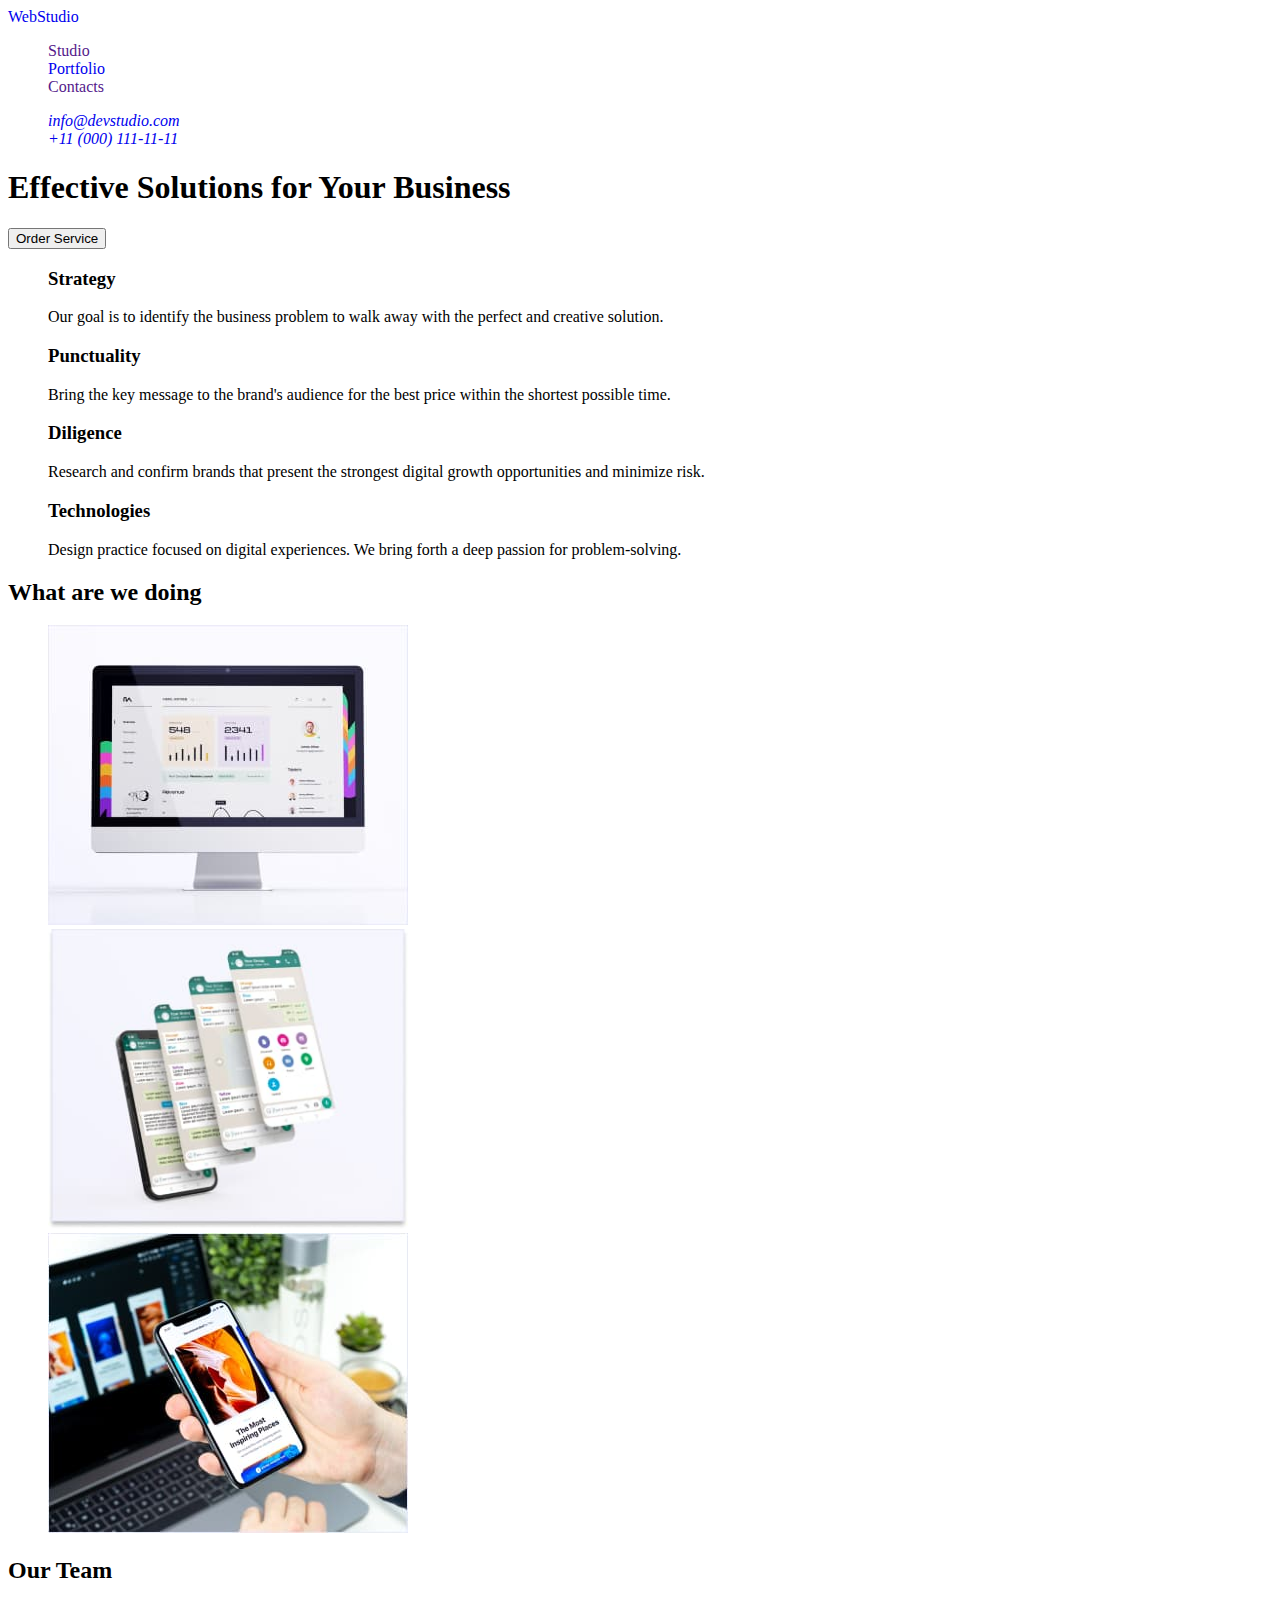
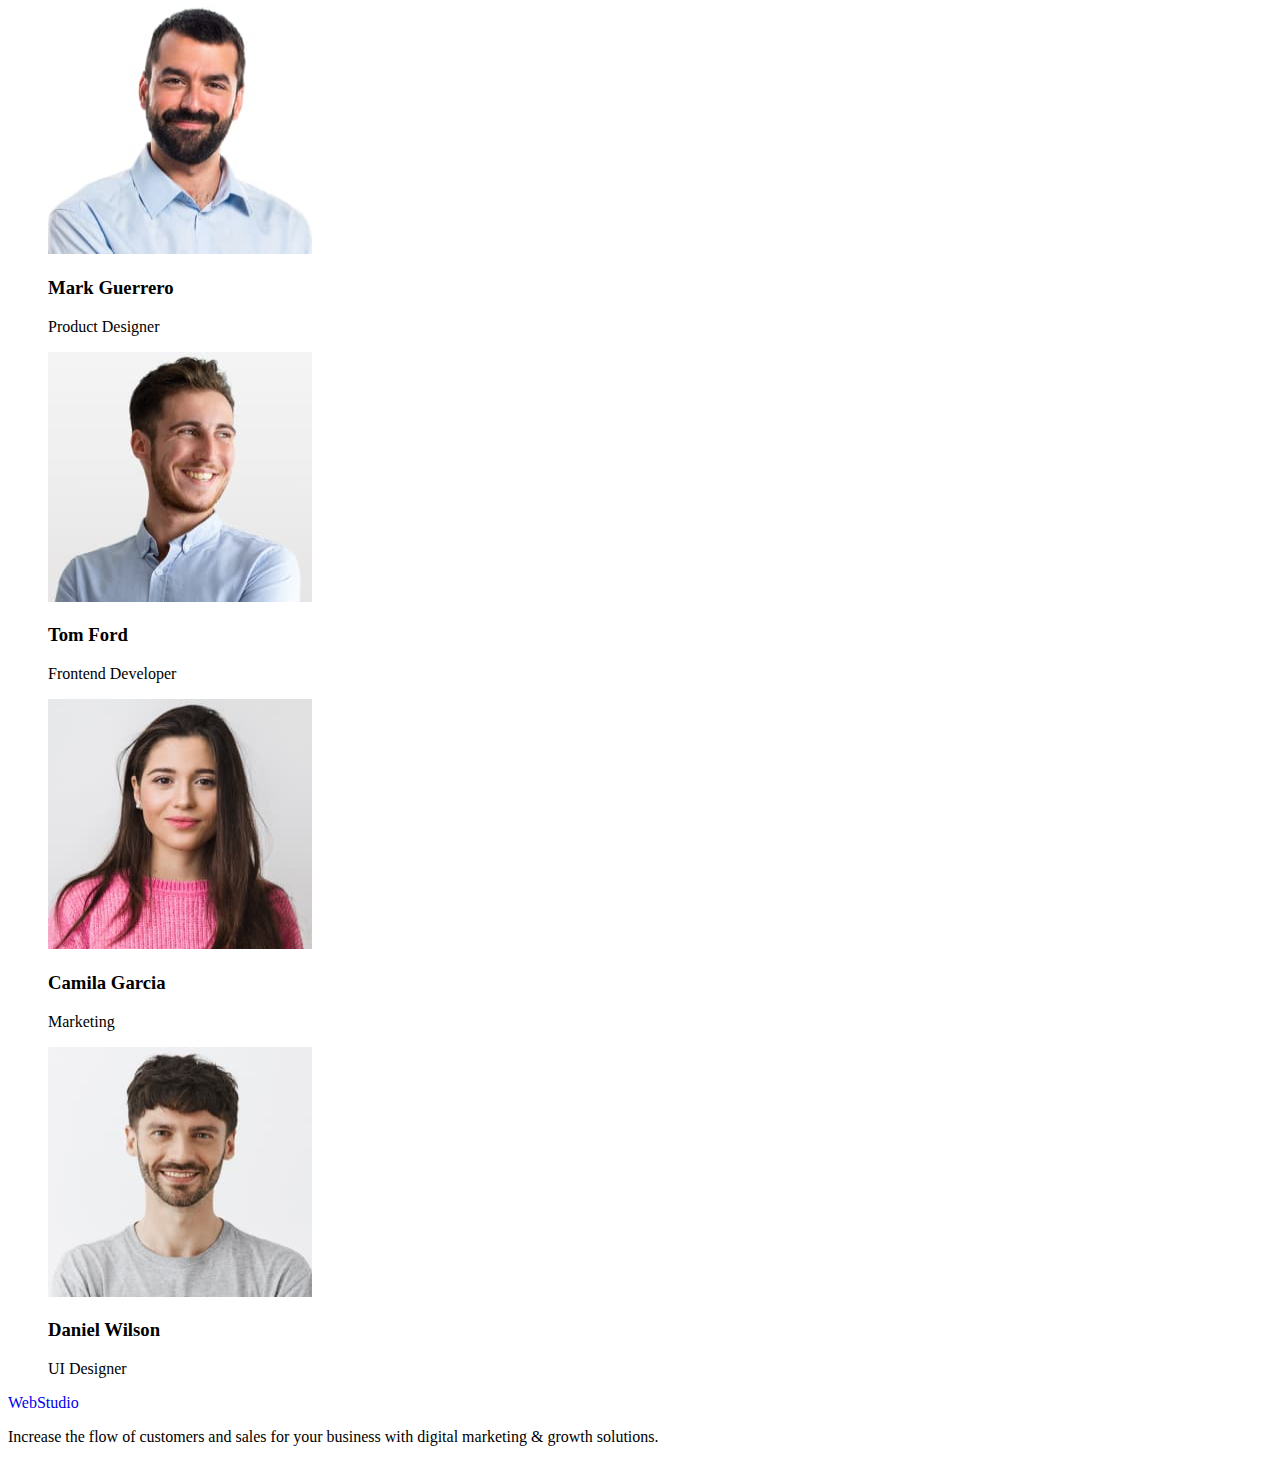
==== index.html @ 97ab572e "commit2" ====
<!DOCTYPE html>
<html lang="en">
  <head>
    <meta charset="UTF-8" />
    <meta http-equiv="X-UA-Compatible" content="IE=edge" />
    <meta name="viewport" content="width=device-width, initial-scale=1.0" />
    <title>webstudio</title>
    <link rel="stylesheet" href="./css/styles.css" />
    <link rel="preconnect" href="https://fonts.googleapis.com" />
    <link rel="preconnect" href="https://fonts.gstatic.com" crossorigin />
    <link
      href="https://fonts.googleapis.com/css2?family=Raleway:wght@800&family=Roboto:wght@400;500;700&display=swap"
      rel="stylesheet"
    />
  </head>
  <body>
    <header class="header-pages">
      <nav class="page-navigation">
        <a class="logo link" href="./index.html">WebStudio</a>
        <ul class="menu list">
          <li class="menu-item">
            <a class="menu link" href="">Studio</a>
          </li>
          <li class="menu-item">
            <a class="menu link" href="./portfolio.html">Portfolio</a>
          </li>
          <li class="menu-item">
            <a class="menu link" href="">Contacts</a>
          </li>
        </ul>
      </nav>

      <address>
        <ul class="contacts-nav list">
          <li class="contacts-nav-item">
            <a class="contacts-mail link" href="mailto:info@devstudio.com"
              >info@devstudio.com</a
            >
          </li>
          <li class="contacts-nav-item">
            <a class="contacts-phone link" href="tel:+110001111111"
              >+11 (000) 111-11-11</a
            >
          </li>
        </ul>
      </address>
    </header>
    <main>
      <!-- hero -->
      <section class="hero">
        <h1 class="hero-title">Effective Solutions for Your Business</h1>
        <button class="hero-btn" type="button">Order Service</button>
      </section>
      <!-- section1 -->
      <section class="principies">
        <h2 class="principies-title" hidden>Ours Principies</h2>
        <ul class="principies-list list">
          <li class="principies-item">
            <h3>Strategy</h3>
            <p>
              Our goal is to identify the business problem to walk away with the
              perfect and creative solution.
            </p>
          </li>
          <li class="principies-item">
            <h3>Punctuality</h3>
            <p>
              Bring the key message to the brand's audience for the best price
              within the shortest possible time.
            </p>
          </li>
          <li class="principies-item">
            <h3>Diligence</h3>
            <p>
              Research and confirm brands that present the strongest digital
              growth opportunities and minimize risk.
            </p>
          </li>
          <li class="principies-item">
            <h3>Technologies</h3>
            <p>
              Design practice focused on digital experiences. We bring forth a
              deep passion for problem-solving.
            </p>
          </li>
        </ul>
      </section>
      <!-- What are we doing -->
      <section>
        <h2 class="wedoing-title">What are we doing</h2>
        <ul class="wedoing-list list">
          <li class="wedoing-list-item">
            <img
              class="wedoing-scr"
              src="./images/img1.jpg"
              alt="sample application on monitor"
              width="360"
              height="300"
            />
          </li>
          <li class="wedoing-list-item">
            <img
              class="wedoing-scr"
              src="./images/img2.jpg"
              alt="sample application on tablet"
              width="360"
              height="300"
            />
          </li>
          <li class="wedoing-list-item">
            <img
              class="wedoing-scr"
              src="./images/img3.jpg"
              alt="sample application on phone"
              width="360"
              height="300"
            />
          </li>
        </ul>
      </section>
      <!-- section-our-team -->
      <section>
        <h2 class="team-title">Our Team</h2>
        <ul class="team-list list">
          <li class="team-list">
            <img
              class="workers-foto"
              src="./images/teamcard1.jpg"
              alt="photo-mark-guerrero-product-designer"
              width="264"
              height="250"
            />
            <h3>Mark Guerrero</h3>
            <p>Product Designer</p>
          </li>
          <li class="team-list">
            <img
              class="workers-foto"
              src="./images/teamcard2.jpg"
              alt="photo-tom-ford-frontend-developer"
              width="264"
              height="250"
            />
            <h3>Tom Ford</h3>
            <p>Frontend Developer</p>
          </li>
          <li class="team-list">
            <img
              class="workers-foto"
              src="./images/teamcard3.jpg"
              alt="photo-camila-garcia-marketing"
              width="264"
              height="250"
            />
            <h3>Camila Garcia</h3>
            <p>Marketing</p>
          </li>
          <li class="team-list">
            <img
              class="workers-foto"
              src="./images/teamcard4.jpg"
              alt="photo-daniel-wilson-ui-designer"
              width="264"
              height="250"
            />
            <h3>Daniel Wilson</h3>
            <p>UI Designer</p>
          </li>
        </ul>
      </section>
    </main>
    <footer class="footer-pages">
      <a class="footer-pages-link link" href="./index.html">WebStudio</a>
      <p class="footer-pages-text">
        Increase the flow of customers and sales for your business with digital
        marketing & growth solutions.
      </p>
    </footer>
  </body>
</html>
---- css/styles.css ----
.list {
  list-style: none;
}
.link {
  text-decoration: none;
}
button {
  cursor: pointer;
}
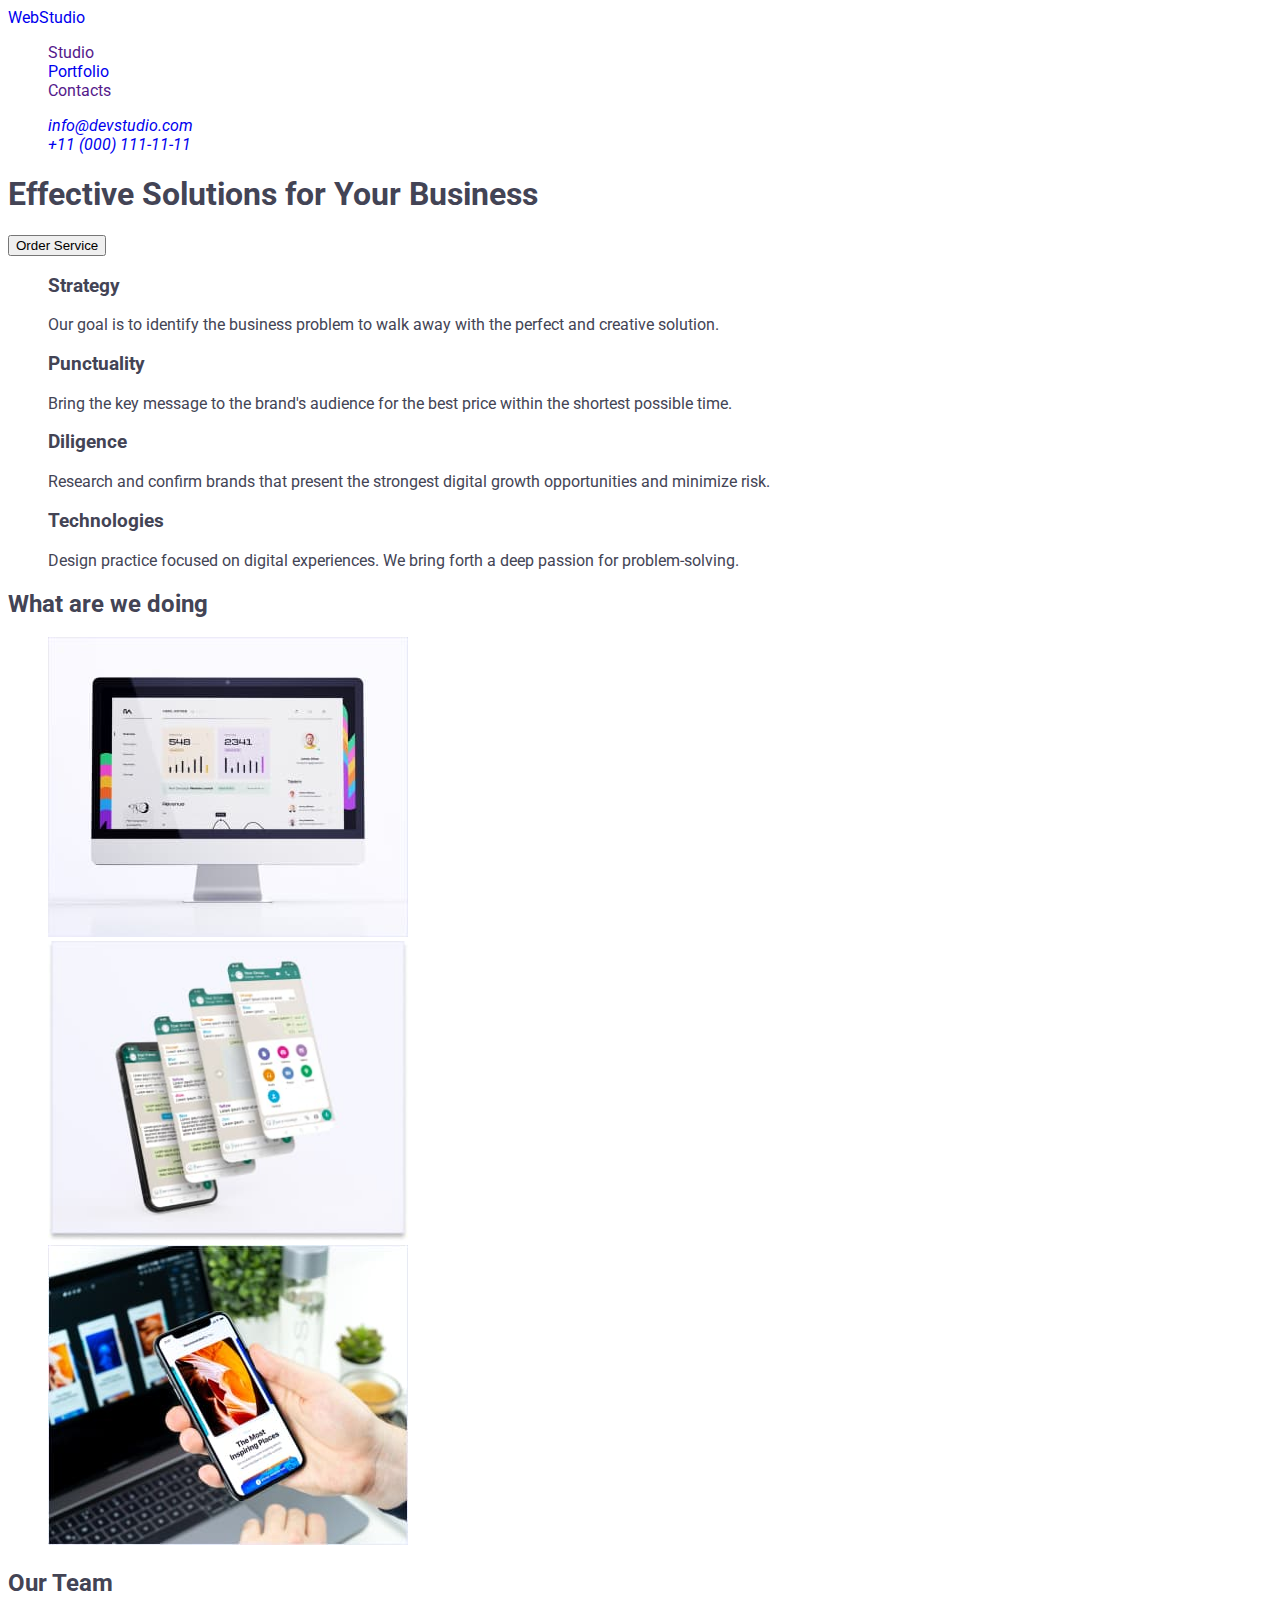
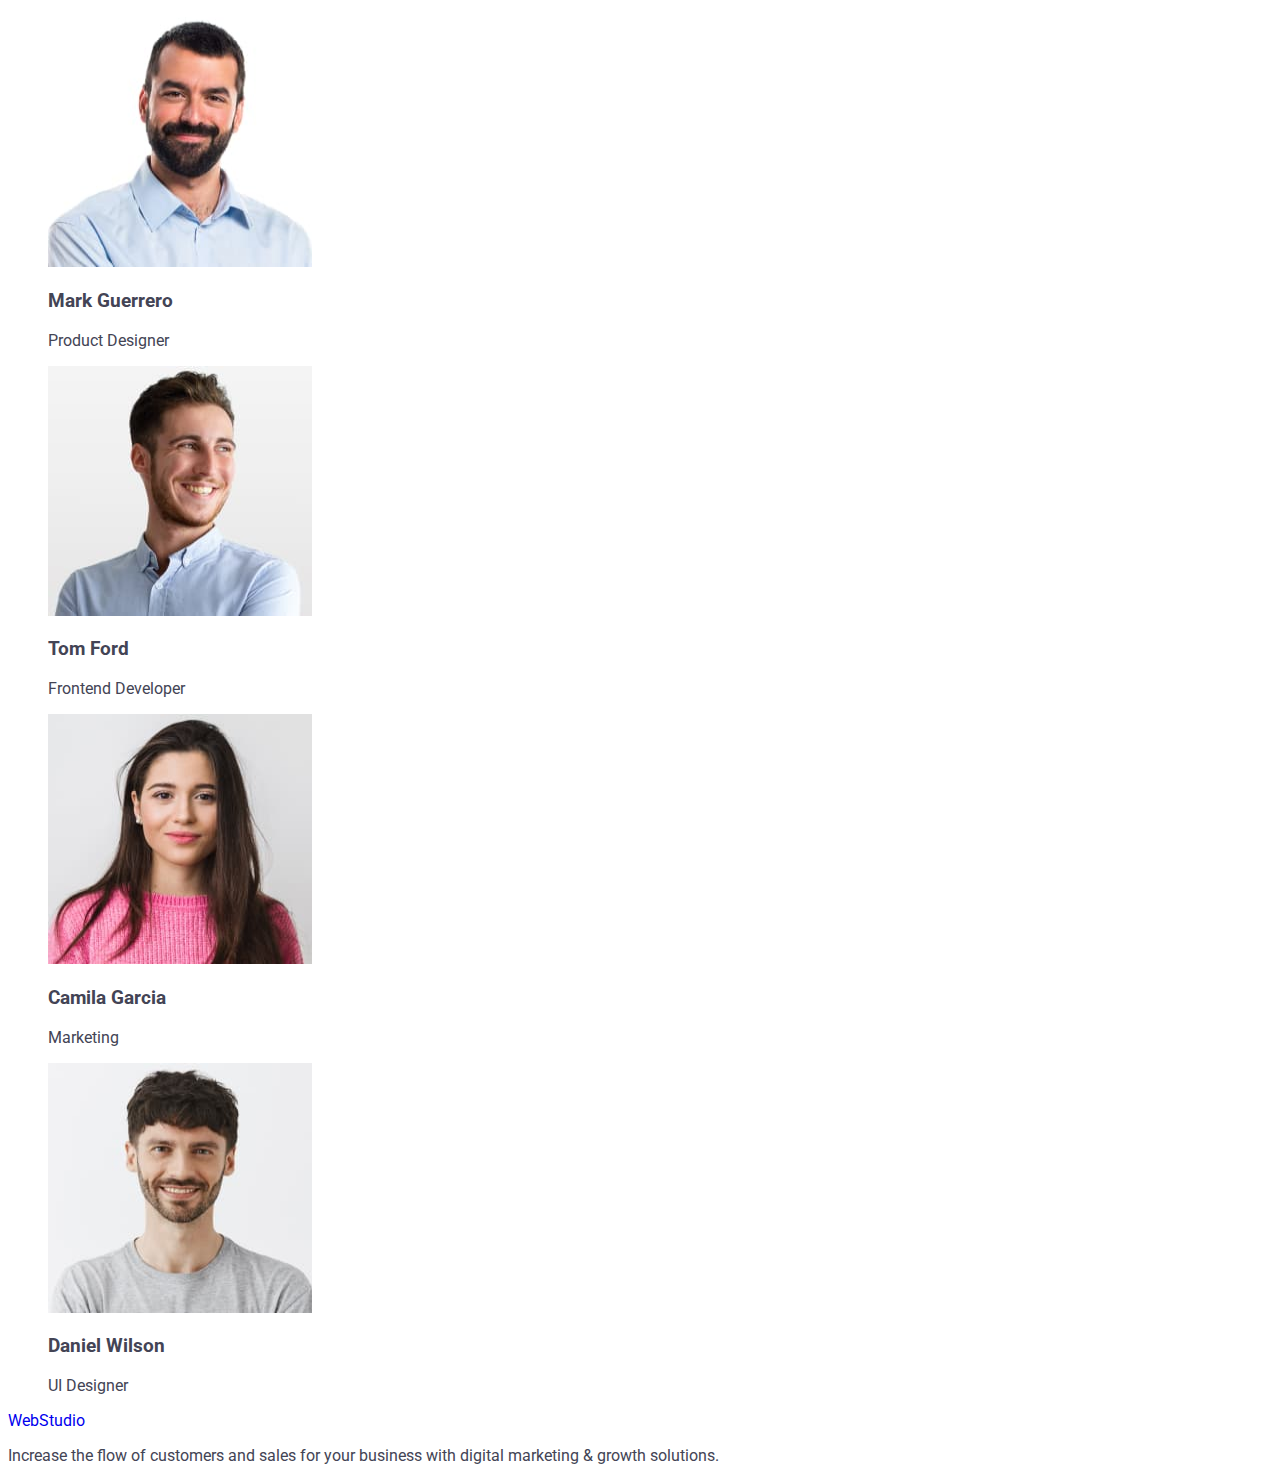
==== commit 3c15921e: "3" ====
--- a/index.html
+++ b/index.html
@@ -16,7 +16,9 @@
   <body>
     <header class="header-pages">
       <nav class="page-navigation">
-        <a class="logo link" href="./index.html">WebStudio</a>
+        <a class="logo link" href="./index.html"
+          ><span class="accent">Web</span>Studio</a
+        >
         <ul class="menu list">
           <li class="menu-item">
             <a class="menu link" href="">Studio</a>
@@ -170,7 +172,9 @@
       </section>
     </main>
     <footer class="footer-pages">
-      <a class="footer-pages-link link" href="./index.html">WebStudio</a>
+      <a class="logo link" href="./index.html"
+        ><span class="accent">Web</span>Studio</a
+      >
       <p class="footer-pages-text">
         Increase the flow of customers and sales for your business with digital
         marketing & growth solutions.
--- a/css/styles.css
+++ b/css/styles.css
@@ -1,3 +1,7 @@
+:root {
+  --background-color: #ffffff;
+}
+
 .list {
   list-style: none;
 }
@@ -7,3 +11,11 @@
 button {
   cursor: pointer;
 }
+/* .accent {
+  color: blue;
+} */
+body {
+  font-family: "roboto", sans-serif;
+  color: #434455;
+  background-color: var(--background-color);
+}
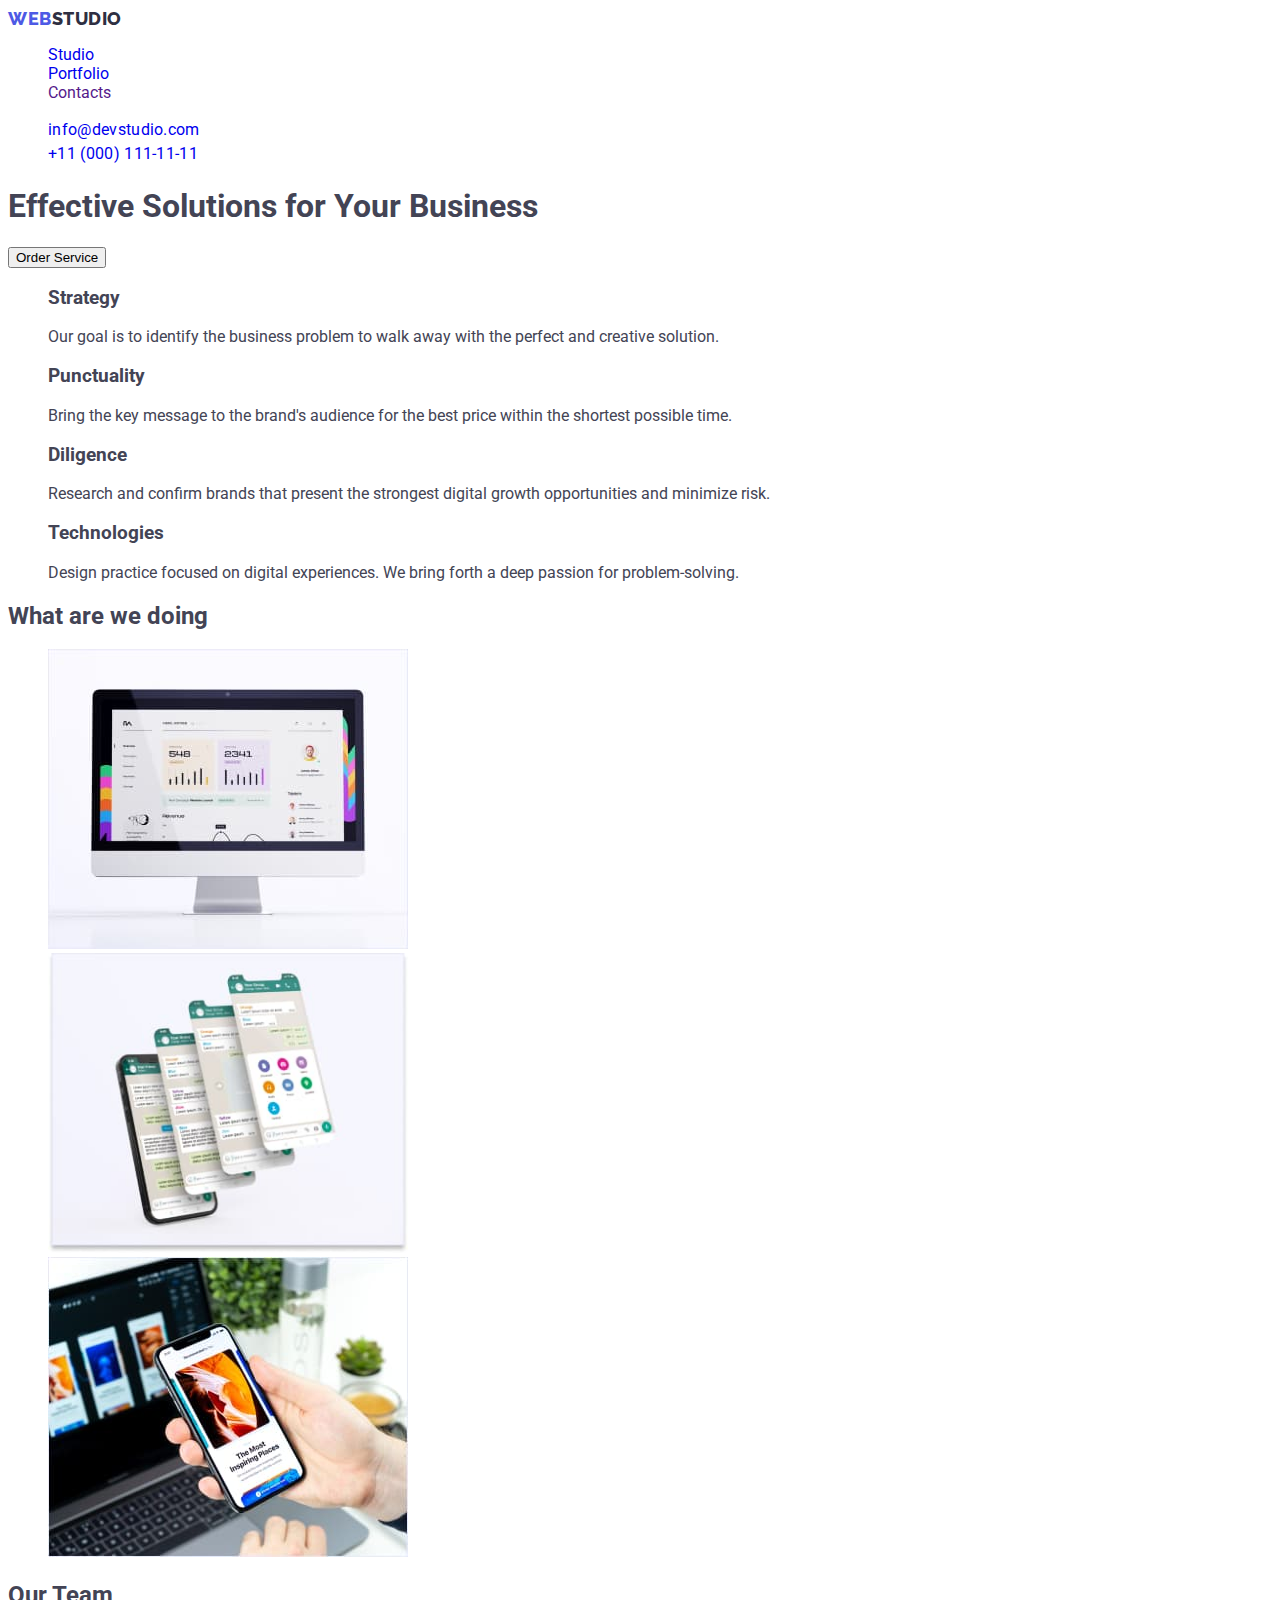
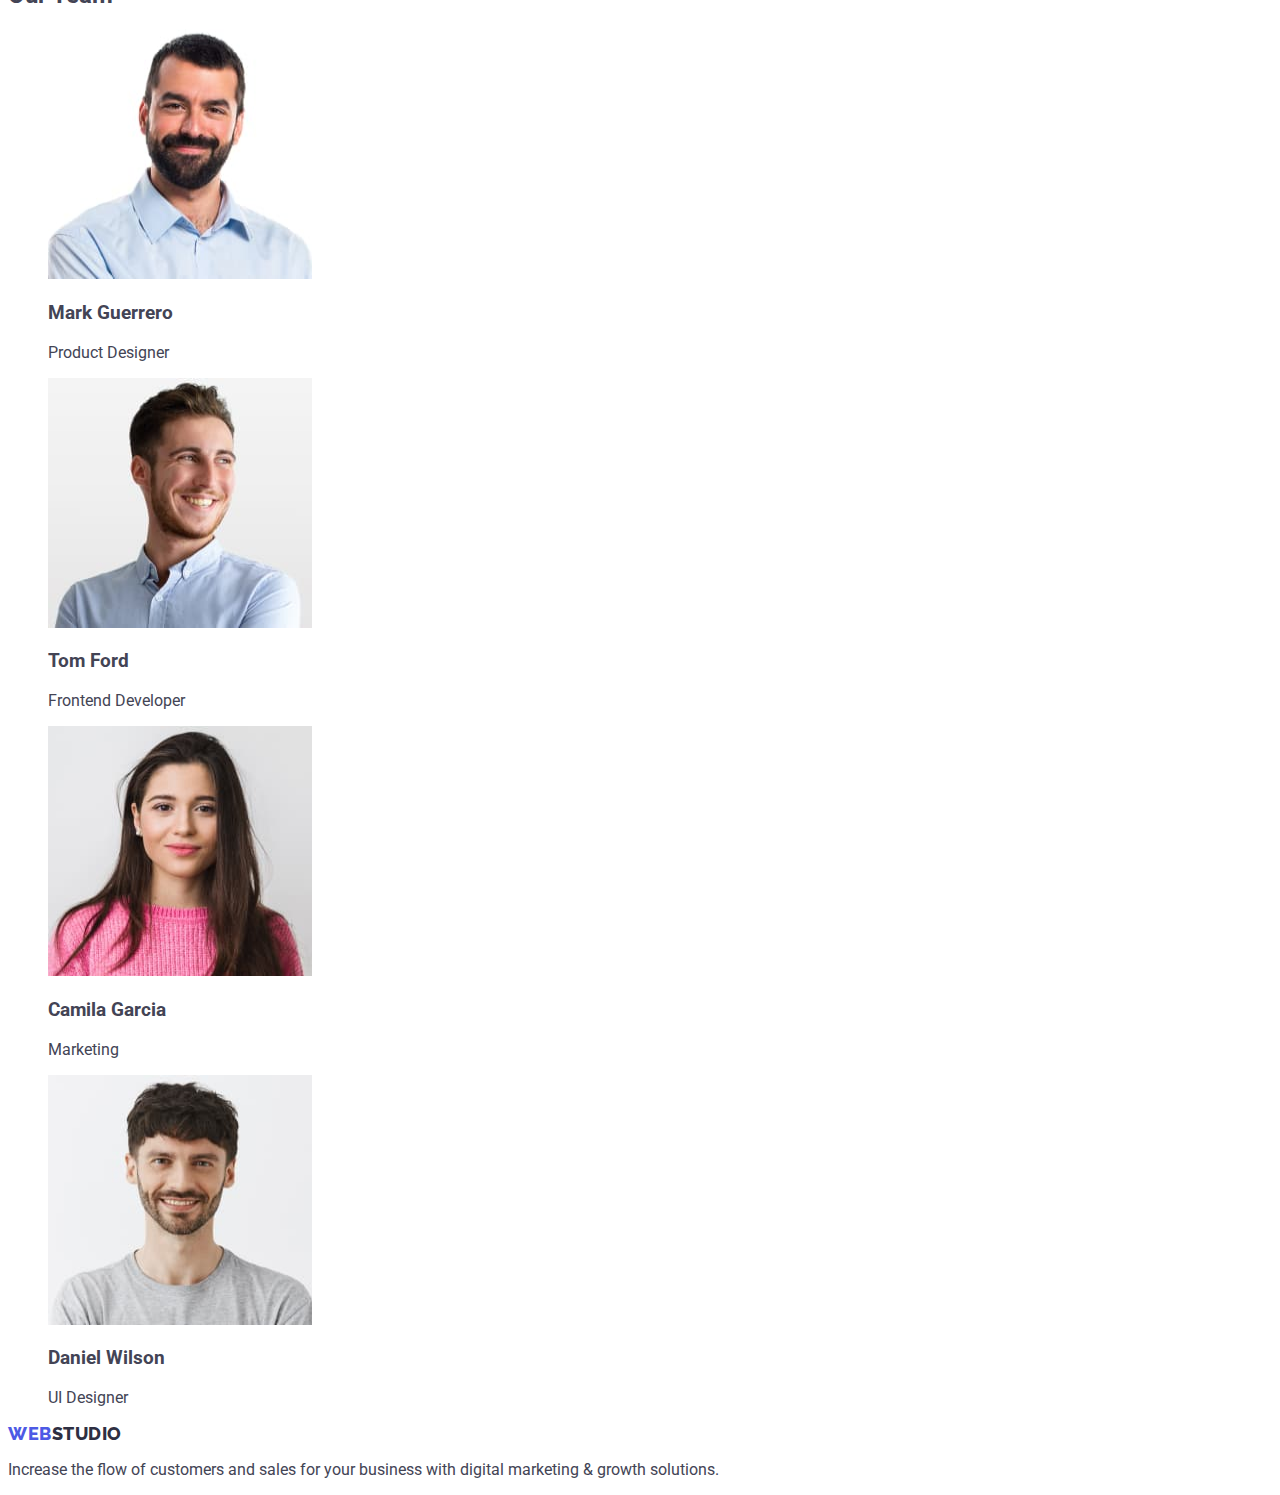
==== commit aeb6aeef: "4" ====
--- a/index.html
+++ b/index.html
@@ -17,11 +17,11 @@
     <header class="header-pages">
       <nav class="page-navigation">
         <a class="logo link" href="./index.html"
-          ><span class="accent">Web</span>Studio</a
+          >Web<span class="accent">Studio</span></a
         >
         <ul class="menu list">
           <li class="menu-item">
-            <a class="menu link" href="">Studio</a>
+            <a class="menu link" href="./index.html">Studio</a>
           </li>
           <li class="menu-item">
             <a class="menu link" href="./portfolio.html">Portfolio</a>
@@ -32,7 +32,7 @@
         </ul>
       </nav>
 
-      <address>
+      <address class="contacts">
         <ul class="contacts-nav list">
           <li class="contacts-nav-item">
             <a class="contacts-mail link" href="mailto:info@devstudio.com"
@@ -173,7 +173,7 @@
     </main>
     <footer class="footer-pages">
       <a class="logo link" href="./index.html"
-        ><span class="accent">Web</span>Studio</a
+        >Web<span class="accent">Studio</span></a
       >
       <p class="footer-pages-text">
         Increase the flow of customers and sales for your business with digital
--- a/css/styles.css
+++ b/css/styles.css
@@ -11,11 +11,38 @@
 button {
   cursor: pointer;
 }
-/* .accent {
-  color: blue;
-} */
+.accent {
+  color: #2e2f42;
+}
 body {
-  font-family: "roboto", sans-serif;
+  font-family: "Roboto", sans-serif;
   color: #434455;
   background-color: var(--background-color);
 }
+.logo {
+  font-family: "Raleway", sans-serif;
+  font-weight: 800;
+  font-size: 18px;
+  line-height: 1.17;
+  letter-spacing: 0.03em;
+  text-transform: uppercase;
+  color: #4d5ae5;
+}
+.menu-list {
+  font-weight: 500;
+  font-size: 16px;
+  line-height: 1.5;
+  letter-spacing: 0.02em;
+  color: #2e2f42;
+}
+.menu .link:hover,
+.menu .link:focus {
+  color: #404bbf;
+}
+.contacts {
+  font-style: normal;
+  font-weight: 400;
+  font-size: 16px;
+  line-height: 1.5;
+  letter-spacing: 0.02em;
+}
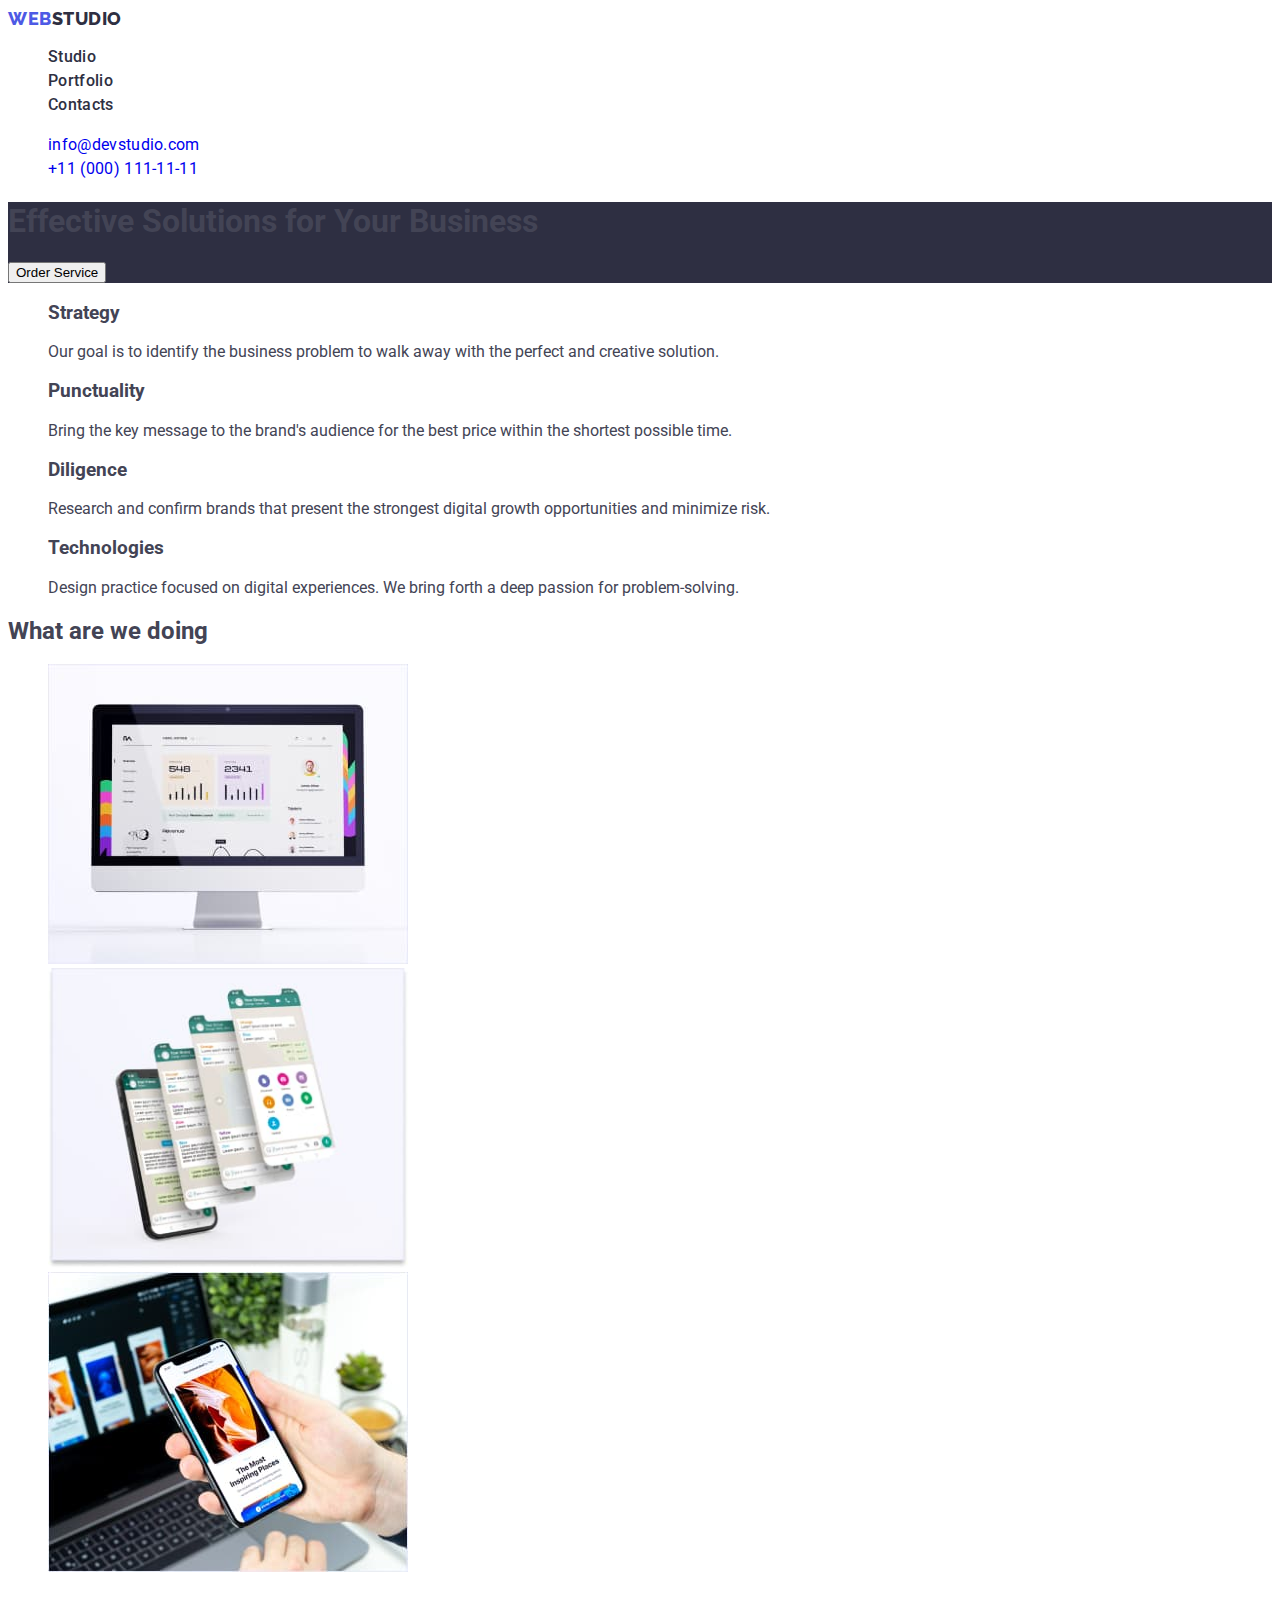
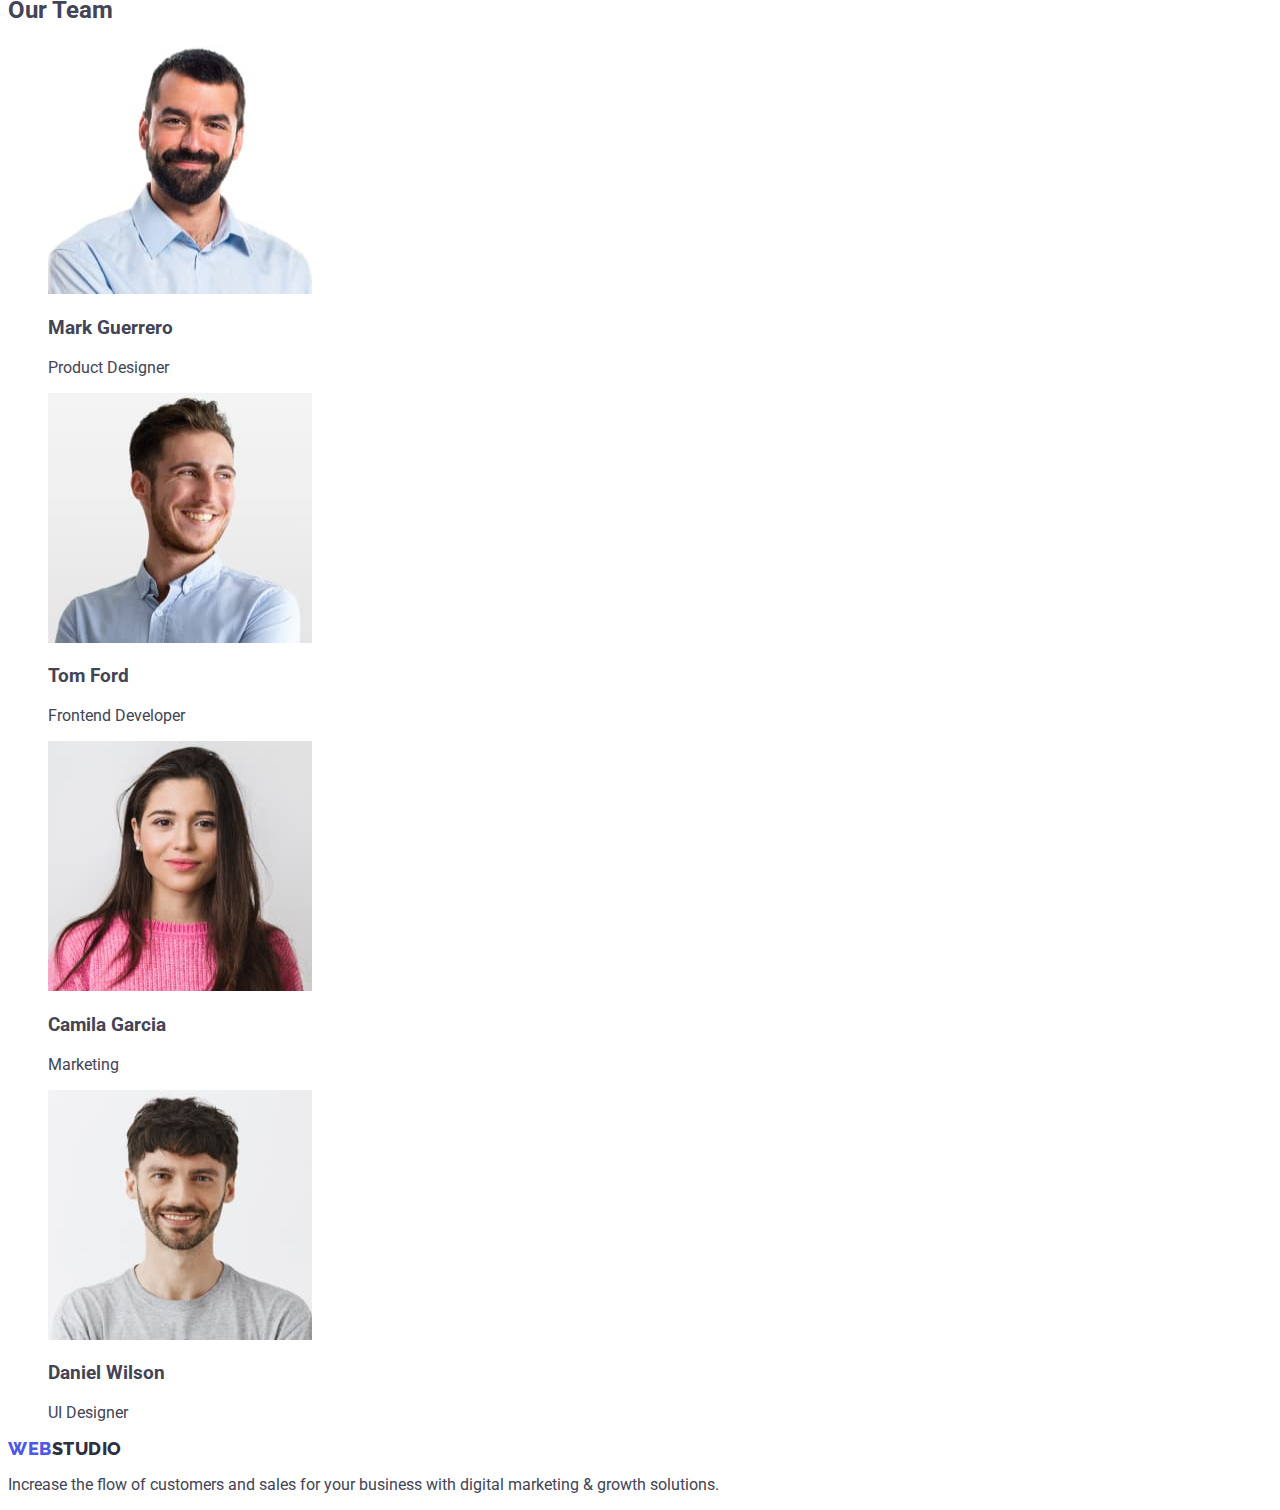
==== commit fc8e696d: "7" ====
--- a/index.html
+++ b/index.html
@@ -21,13 +21,13 @@
         >
         <ul class="menu list">
           <li class="menu-item">
-            <a class="menu link" href="./index.html">Studio</a>
+            <a class="menu-item-link link" href="./index.html">Studio</a>
           </li>
           <li class="menu-item">
-            <a class="menu link" href="./portfolio.html">Portfolio</a>
+            <a class="menu-item-link link" href="./portfolio.html">Portfolio</a>
           </li>
           <li class="menu-item">
-            <a class="menu link" href="">Contacts</a>
+            <a class="menu-item-link link" href="">Contacts</a>
           </li>
         </ul>
       </nav>
--- a/css/styles.css
+++ b/css/styles.css
@@ -1,5 +1,8 @@
 :root {
   --background-color: #ffffff;
+  --menu-color: #2e2f42;
+  --adres-color: #434455;
+  --hero-background-color: #2e2f42;
 }
 
 .list {
@@ -28,12 +31,20 @@
   text-transform: uppercase;
   color: #4d5ae5;
 }
-.menu-list {
+.menu-list,
+.menu-item {
   font-weight: 500;
   font-size: 16px;
   line-height: 1.5;
   letter-spacing: 0.02em;
-  color: #2e2f42;
+  color: var(--menu-color);
+}
+.menu-item-link {
+  font-weight: 500;
+  font-size: 16px;
+  line-height: 1.5;
+  letter-spacing: 0.02em;
+  color: var(--menu-color);
 }
 .menu .link:hover,
 .menu .link:focus {
@@ -45,4 +56,12 @@
   font-size: 16px;
   line-height: 1.5;
   letter-spacing: 0.02em;
+  color: var(--adres-color);
 }
+.contacts .contacts-nav-item:hover,
+.contacts .contacts-nav-item:focus {
+  color: #404bbf;
+}
+.hero {
+  background-color: var(--hero-background-color);
+}
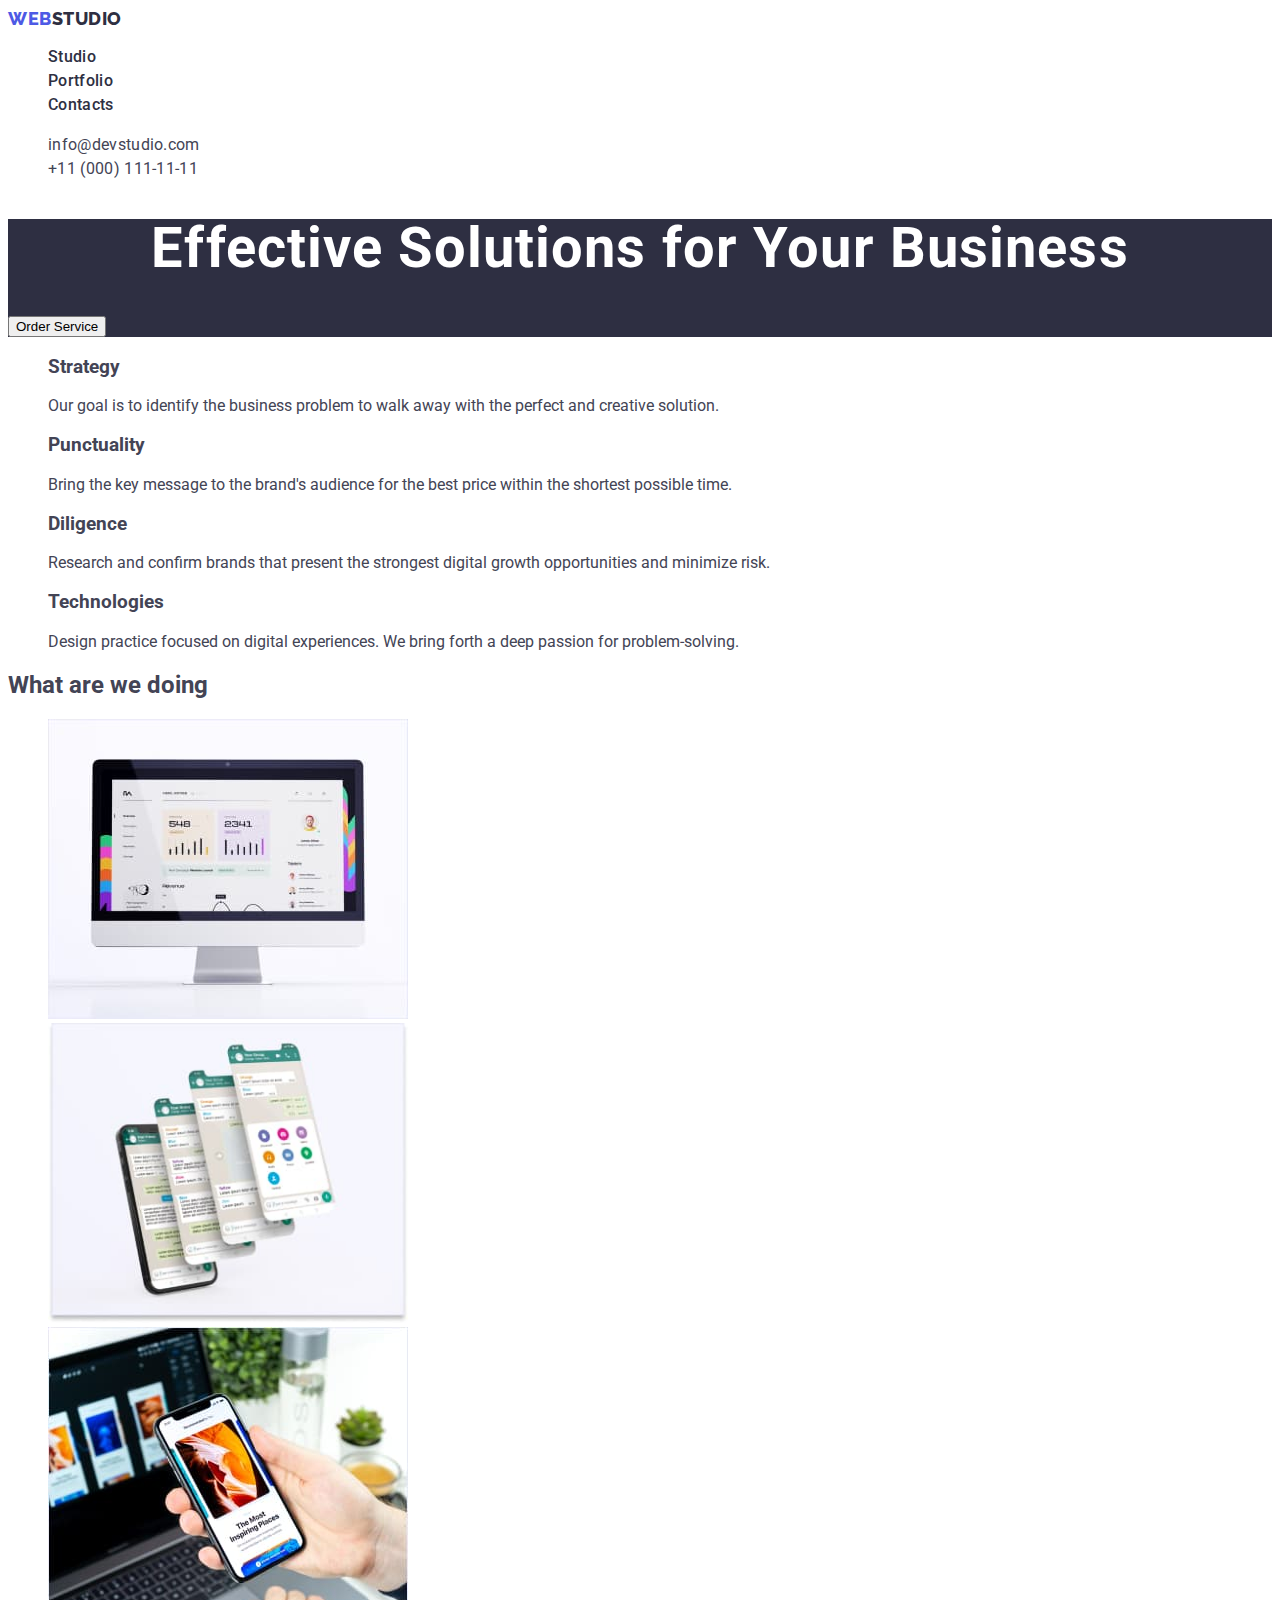
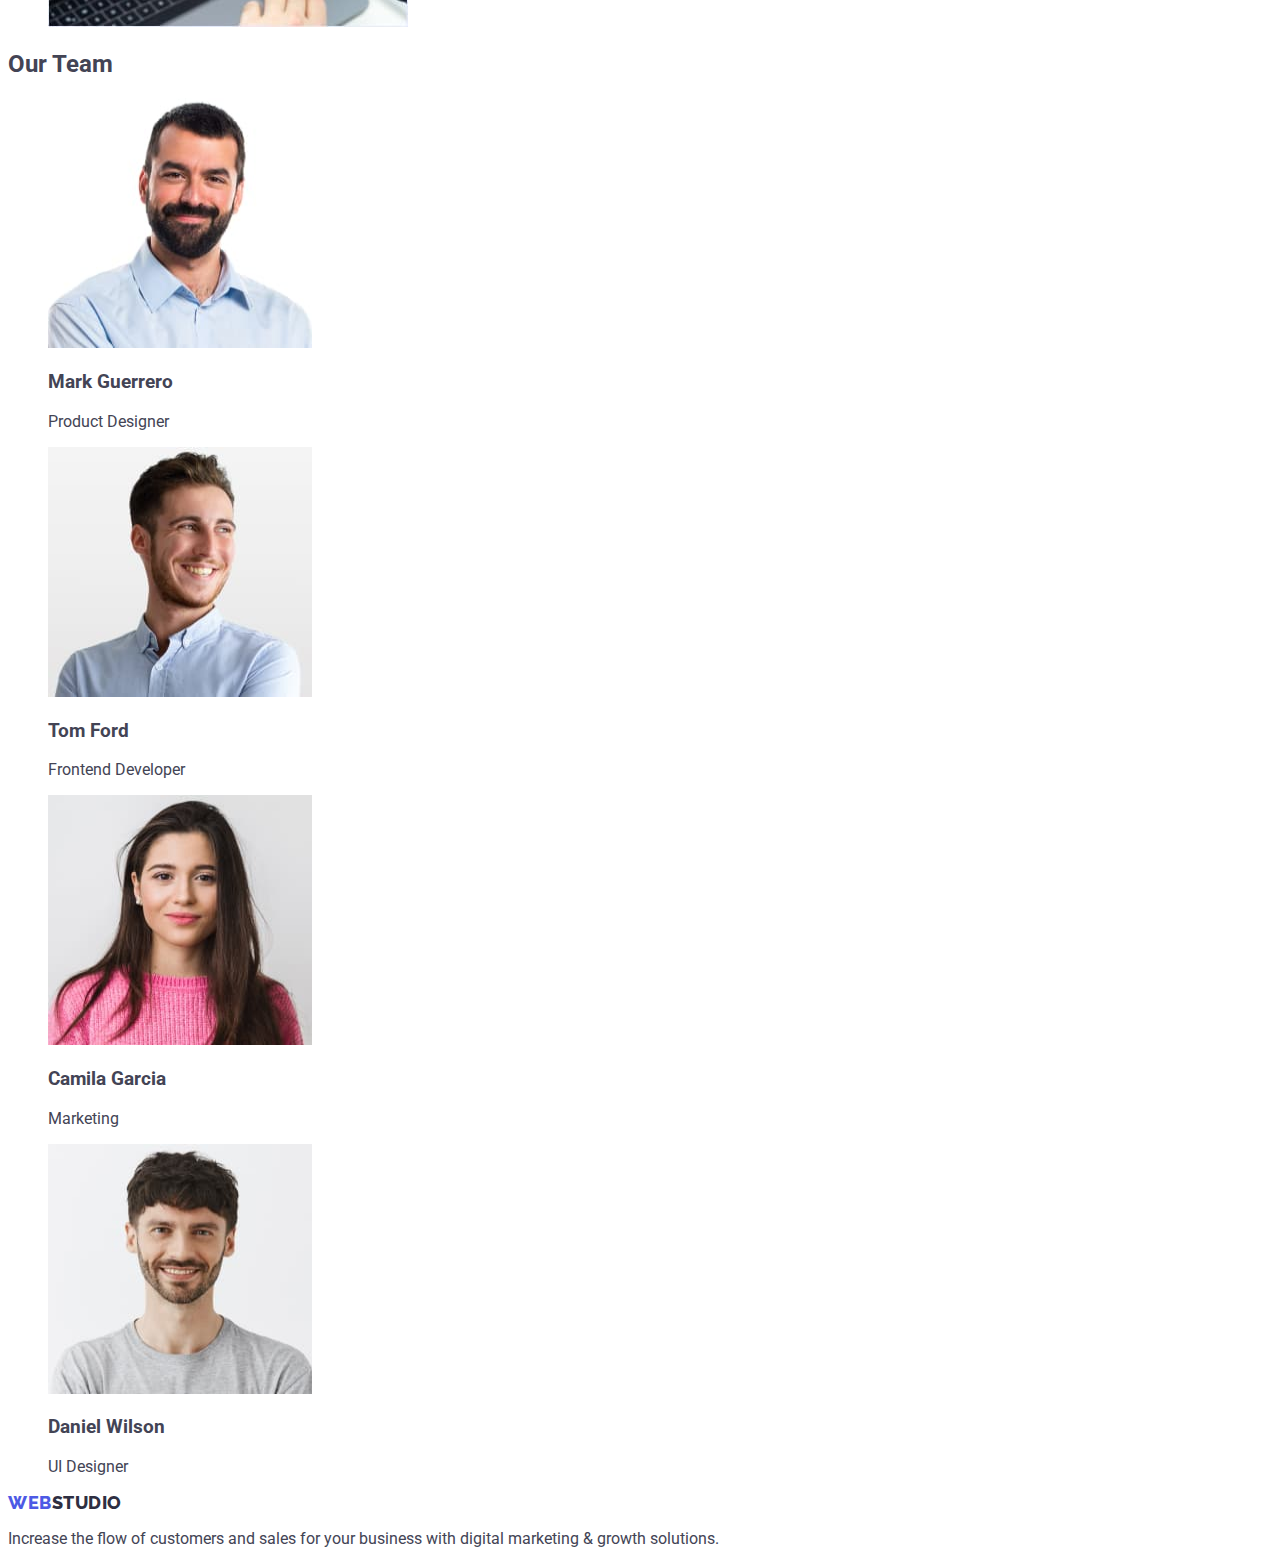
==== commit 5db0f502: "10" ====
--- a/index.html
+++ b/index.html
@@ -35,12 +35,12 @@
       <address class="contacts">
         <ul class="contacts-nav list">
           <li class="contacts-nav-item">
-            <a class="contacts-mail link" href="mailto:info@devstudio.com"
+            <a class="contacts-item-link link" href="mailto:info@devstudio.com"
               >info@devstudio.com</a
             >
           </li>
           <li class="contacts-nav-item">
-            <a class="contacts-phone link" href="tel:+110001111111"
+            <a class="contacts-item-link link" href="tel:+110001111111"
               >+11 (000) 111-11-11</a
             >
           </li>
--- a/css/styles.css
+++ b/css/styles.css
@@ -50,7 +50,7 @@
 .menu .link:focus {
   color: #404bbf;
 }
-.contacts {
+.contacts-item-link {
   font-style: normal;
   font-weight: 400;
   font-size: 16px;
@@ -58,10 +58,18 @@
   letter-spacing: 0.02em;
   color: var(--adres-color);
 }
-.contacts .contacts-nav-item:hover,
-.contacts .contacts-nav-item:focus {
+.contacts-item-link:hover,
+.contacts-item-link:focus {
   color: #404bbf;
 }
 .hero {
   background-color: var(--hero-background-color);
 }
+.hero-title {
+  font-weight: 700;
+  font-size: 56px;
+  line-height: 1.07;
+  text-align: center;
+  letter-spacing: 0.02em;
+  color: #ffffff;
+}
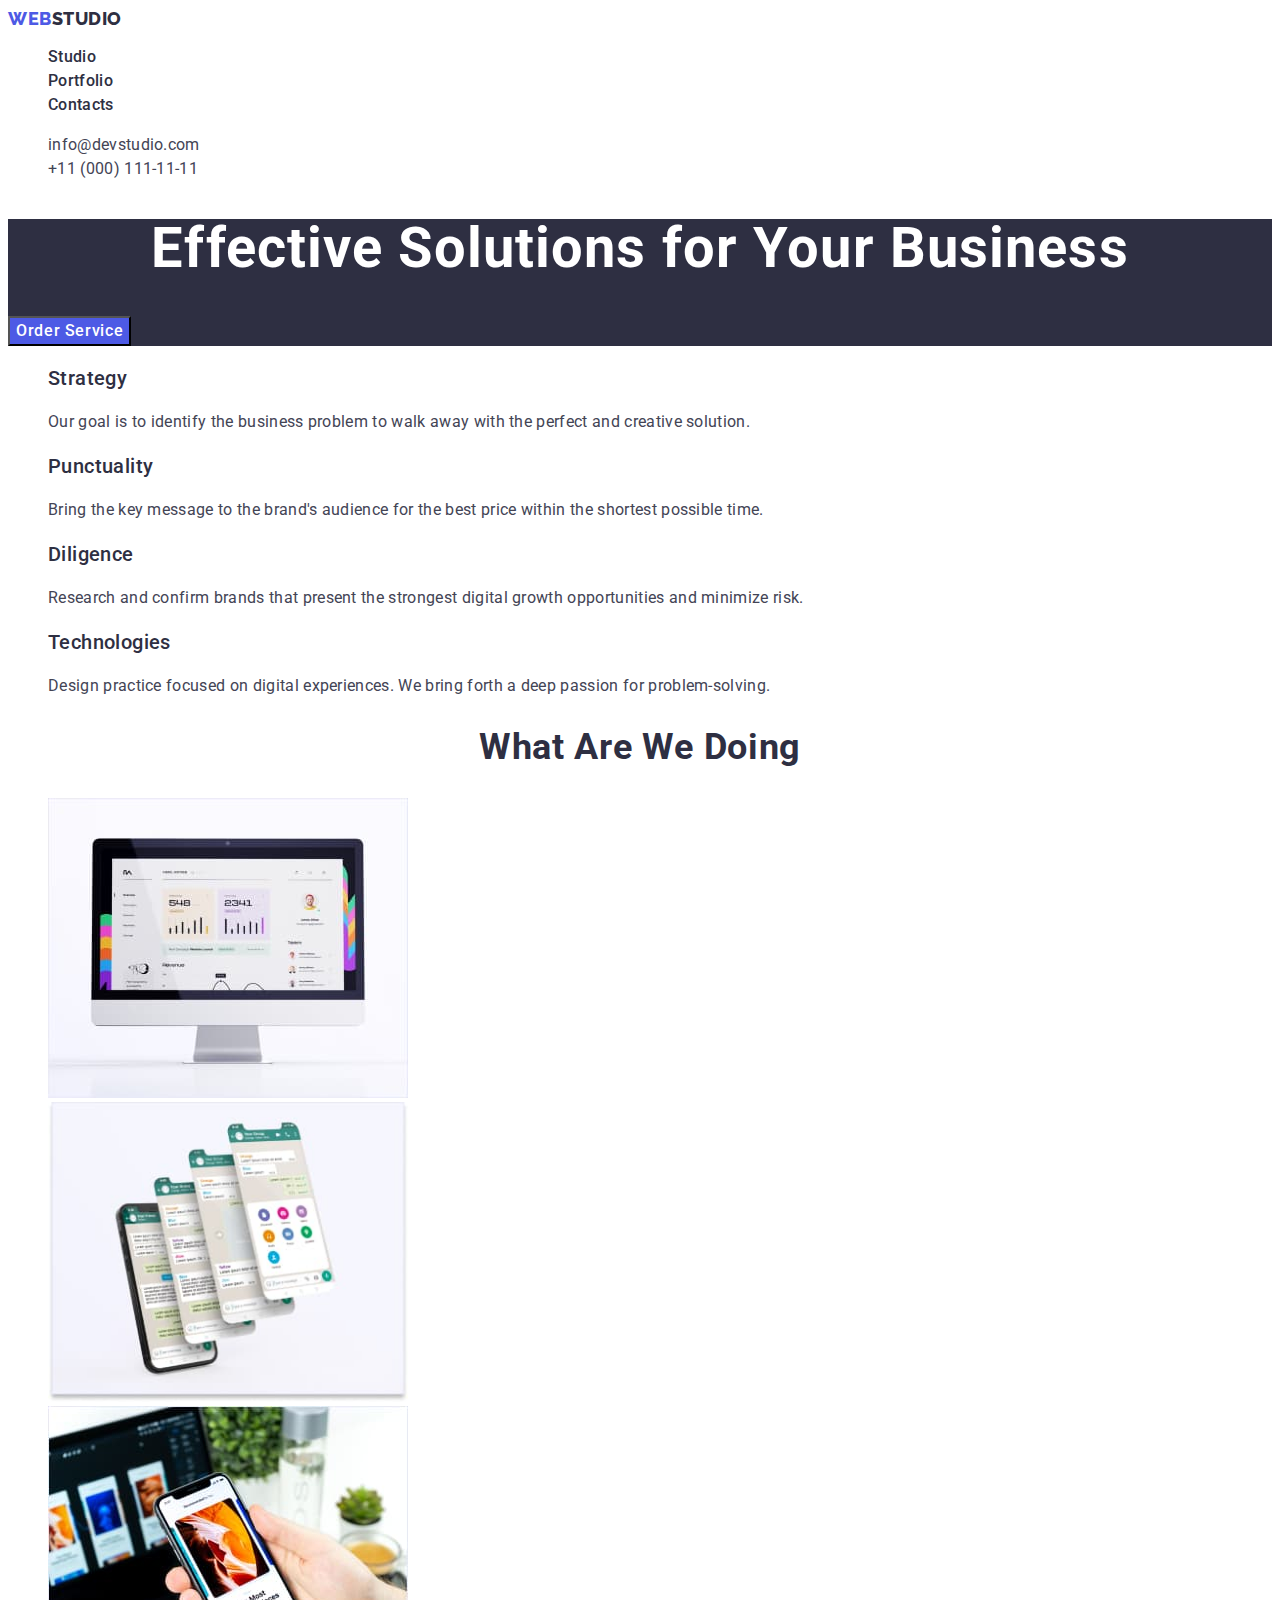
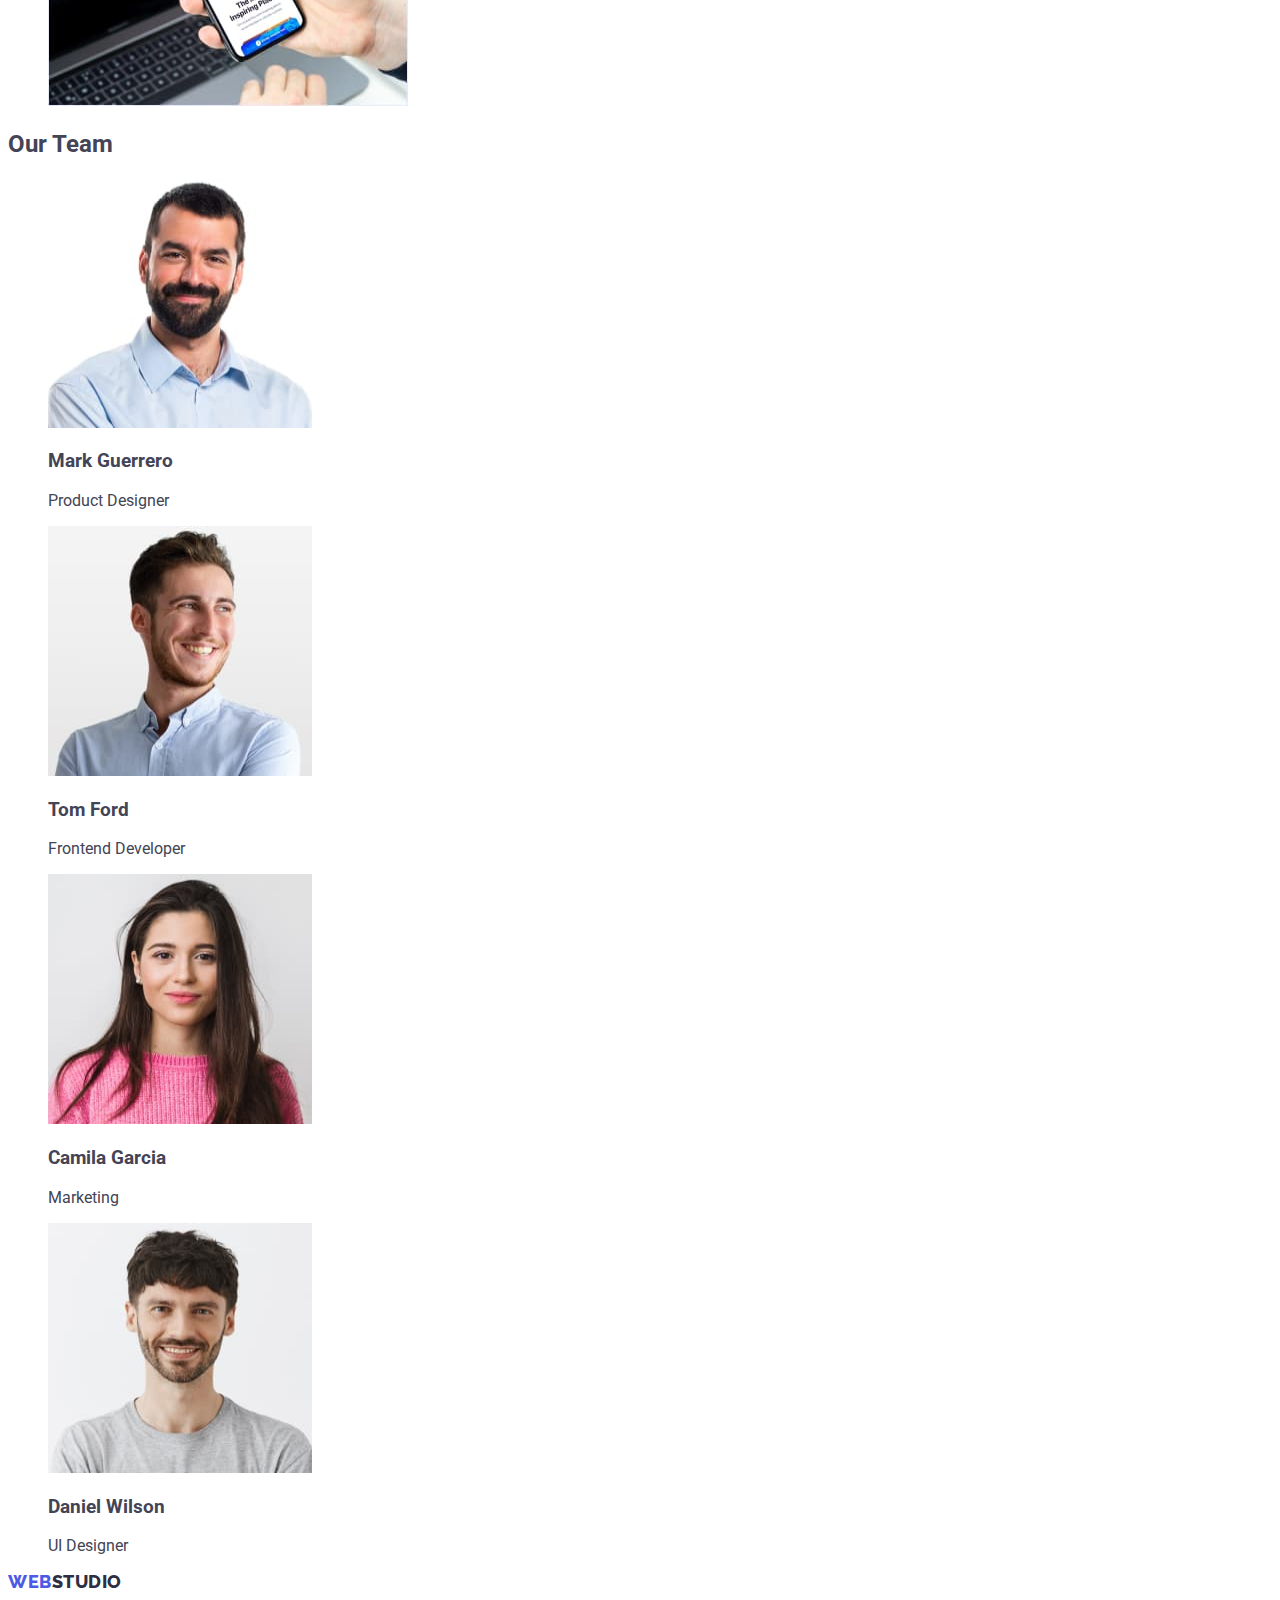
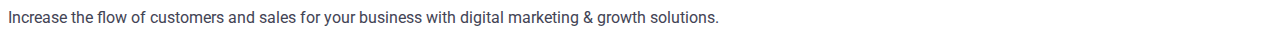
==== commit 9e998590: "12" ====
--- a/index.html
+++ b/index.html
@@ -58,29 +58,29 @@
         <h2 class="principies-title" hidden>Ours Principies</h2>
         <ul class="principies-list list">
           <li class="principies-item">
-            <h3>Strategy</h3>
-            <p>
+            <h3 class="principies-item-title">Strategy</h3>
+            <p class="principies-item-text">
               Our goal is to identify the business problem to walk away with the
               perfect and creative solution.
             </p>
           </li>
           <li class="principies-item">
-            <h3>Punctuality</h3>
-            <p>
+            <h3 class="principies-item-title">Punctuality</h3>
+            <p class="principies-item-text">
               Bring the key message to the brand's audience for the best price
               within the shortest possible time.
             </p>
           </li>
           <li class="principies-item">
-            <h3>Diligence</h3>
-            <p>
+            <h3 class="principies-item-title">Diligence</h3>
+            <p class="principies-item-text">
               Research and confirm brands that present the strongest digital
               growth opportunities and minimize risk.
             </p>
           </li>
           <li class="principies-item">
-            <h3>Technologies</h3>
-            <p>
+            <h3 class="principies-item-title">Technologies</h3>
+            <p class="principies-item-text">
               Design practice focused on digital experiences. We bring forth a
               deep passion for problem-solving.
             </p>
--- a/css/styles.css
+++ b/css/styles.css
@@ -3,6 +3,8 @@
   --menu-color: #2e2f42;
   --adres-color: #434455;
   --hero-background-color: #2e2f42;
+  --title-color: #2e2f42;
+  --text-color: #434455;
 }
 
 .list {
@@ -50,7 +52,8 @@
 .menu .link:focus {
   color: #404bbf;
 }
-.contacts-item-link {
+.contacts-item-link,
+.contacts {
   font-style: normal;
   font-weight: 400;
   font-size: 16px;
@@ -73,3 +76,48 @@
   letter-spacing: 0.02em;
   color: #ffffff;
 }
+.hero-btn {
+  background-color: #4d5ae5;
+  font-family: "Roboto", sans-serif;
+  font-style: normal;
+  font-weight: 500;
+  font-size: 16px;
+  line-height: 1.5;
+  display: flex;
+  align-items: center;
+  letter-spacing: 0.04em;
+  color: #ffffff;
+}
+.hero-btn:hover,
+.hero-btn:focus {
+  color: #404bbf;
+}
+.principies-item-title {
+  font-family: "Roboto", sans-serif;
+  font-style: normal;
+  font-weight: 500;
+  font-size: 20px;
+  line-height: 1.2x;
+  letter-spacing: 0.02em;
+  color: var(--title-color);
+}
+.principies-item-text {
+  font-family: "Roboto", sans-serif;
+  font-style: normal;
+  font-weight: 400;
+  font-size: 16px;
+  line-height: 1.5;
+  letter-spacing: 0.02em;
+  color: var(--text-color);
+}
+.wedoing-title {
+  font-family: "Roboto", sans-serif;
+  font-style: normal;
+  font-weight: 700;
+  font-size: 36px;
+  line-height: 1.11;
+  text-align: center;
+  letter-spacing: 0.02em;
+  text-transform: capitalize;
+  color: var(--title-color);
+}
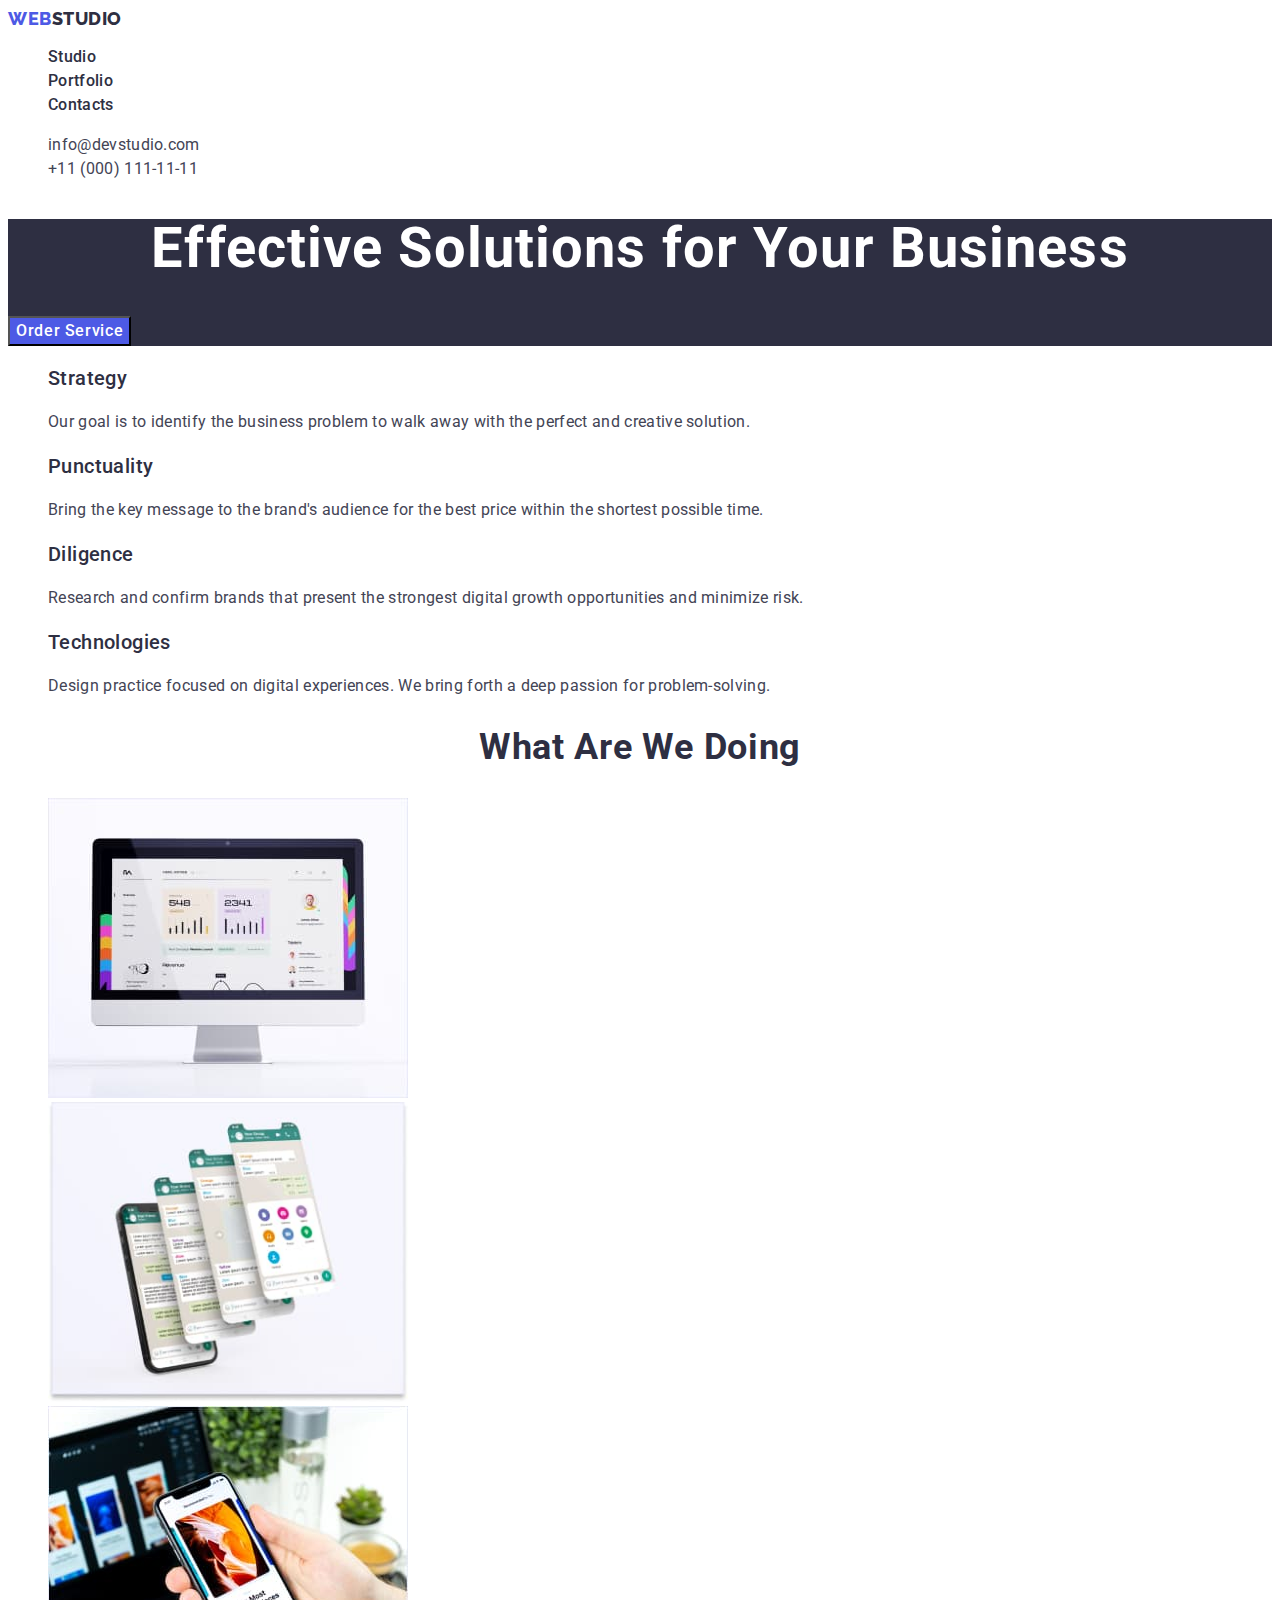
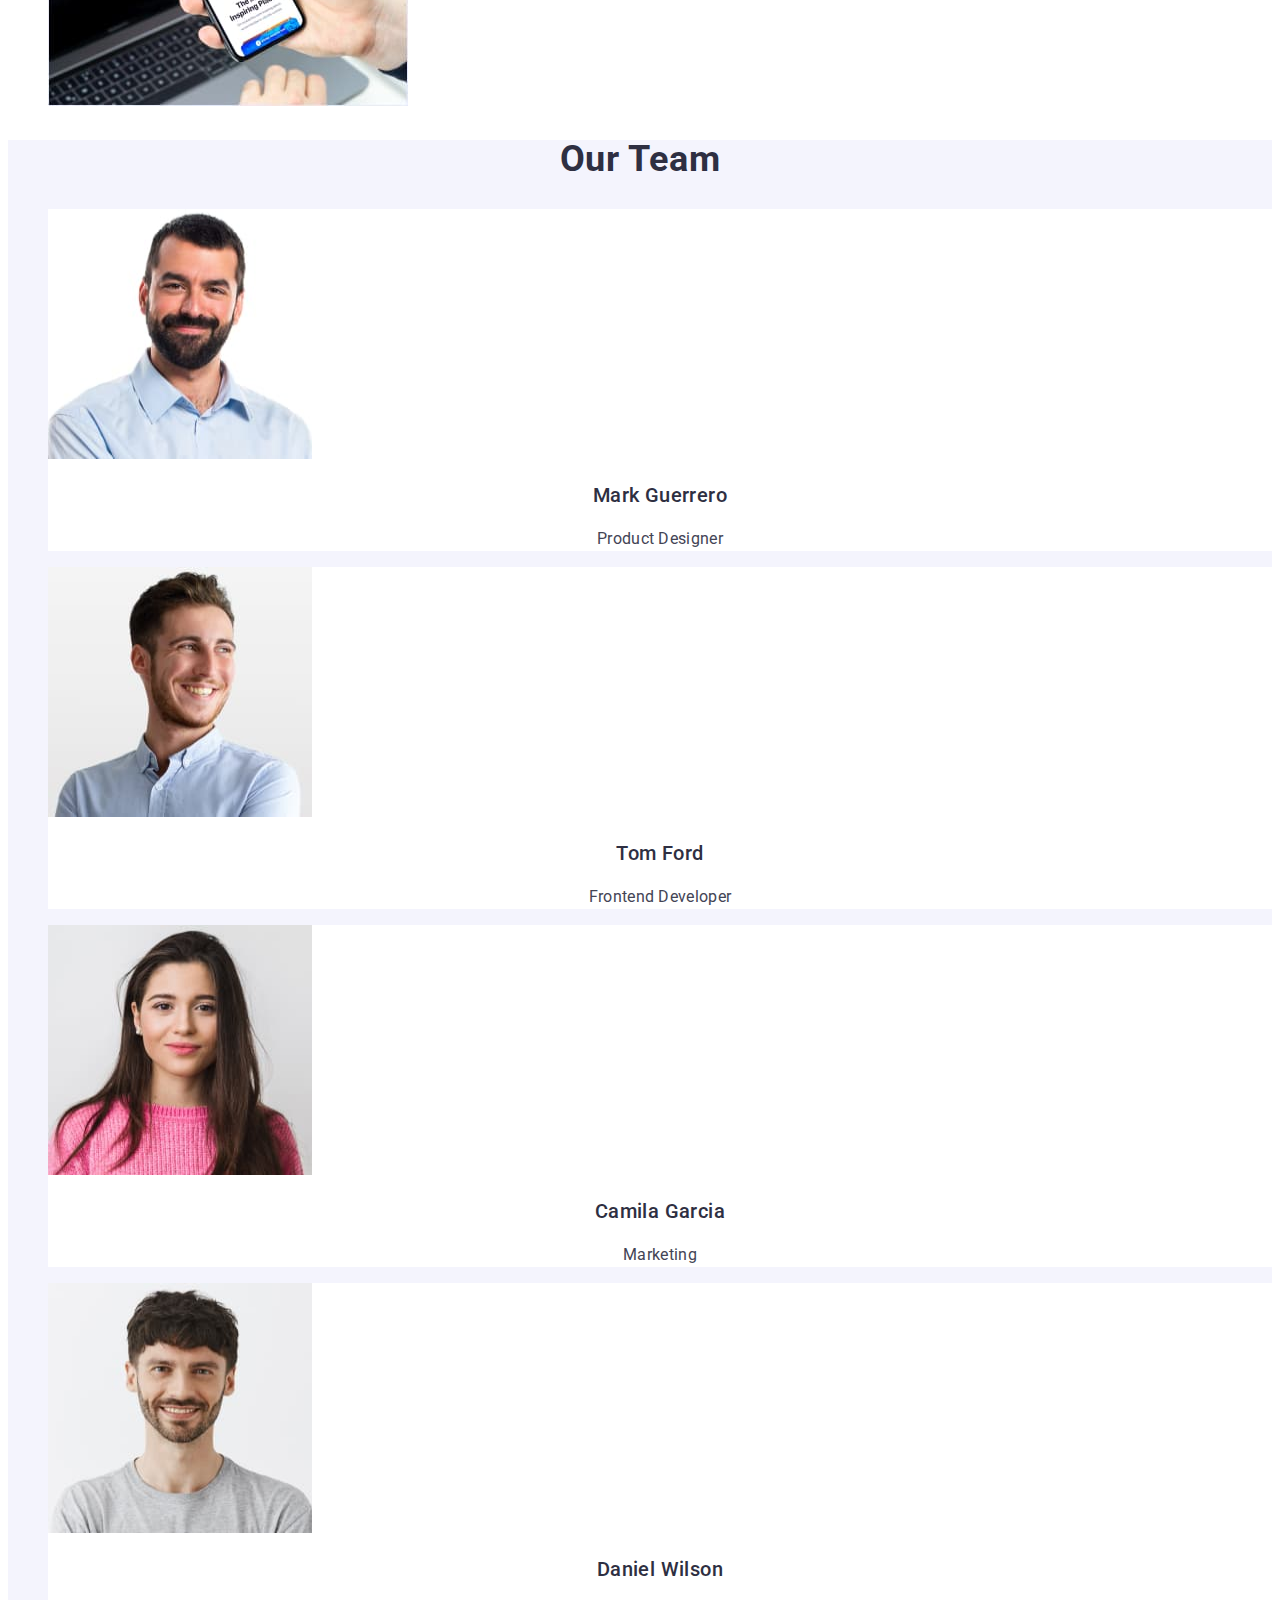
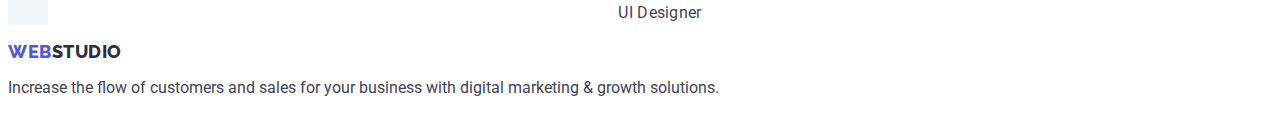
==== commit 2bc8ed21: "13" ====
--- a/index.html
+++ b/index.html
@@ -121,10 +121,10 @@
         </ul>
       </section>
       <!-- section-our-team -->
-      <section>
+      <section class="team">
         <h2 class="team-title">Our Team</h2>
         <ul class="team-list list">
-          <li class="team-list">
+          <li class="team-list-item">
             <img
               class="workers-foto"
               src="./images/teamcard1.jpg"
@@ -132,10 +132,10 @@
               width="264"
               height="250"
             />
-            <h3>Mark Guerrero</h3>
-            <p>Product Designer</p>
+            <h3 class="team-list-item-title">Mark Guerrero</h3>
+            <p class="team-list-item-text">Product Designer</p>
           </li>
-          <li class="team-list">
+          <li class="team-list-item">
             <img
               class="workers-foto"
               src="./images/teamcard2.jpg"
@@ -143,10 +143,10 @@
               width="264"
               height="250"
             />
-            <h3>Tom Ford</h3>
-            <p>Frontend Developer</p>
+            <h3 class="team-list-item-title">Tom Ford</h3>
+            <p class="team-list-item-text">Frontend Developer</p>
           </li>
-          <li class="team-list">
+          <li class="team-list-item">
             <img
               class="workers-foto"
               src="./images/teamcard3.jpg"
@@ -154,10 +154,10 @@
               width="264"
               height="250"
             />
-            <h3>Camila Garcia</h3>
-            <p>Marketing</p>
+            <h3 class="team-list-item-title">Camila Garcia</h3>
+            <p class="team-list-item-text">Marketing</p>
           </li>
-          <li class="team-list">
+          <li class="team-list-item">
             <img
               class="workers-foto"
               src="./images/teamcard4.jpg"
@@ -165,8 +165,8 @@
               width="264"
               height="250"
             />
-            <h3>Daniel Wilson</h3>
-            <p>UI Designer</p>
+            <h3 class="team-list-item-title">Daniel Wilson</h3>
+            <p class="team-list-item-text">UI Designer</p>
           </li>
         </ul>
       </section>
--- a/css/styles.css
+++ b/css/styles.css
@@ -90,7 +90,7 @@
 }
 .hero-btn:hover,
 .hero-btn:focus {
-  color: #404bbf;
+  background-color: #404bbf;
 }
 .principies-item-title {
   font-family: "Roboto", sans-serif;
@@ -121,3 +121,40 @@
   text-transform: capitalize;
   color: var(--title-color);
 }
+.team {
+  background-color: #f4f4fd;
+}
+.team-title {
+  font-family: "Roboto", sans-serif;
+  font-style: normal;
+  font-weight: 700;
+  font-size: 36px;
+  line-height: 1.11;
+  text-align: center;
+  letter-spacing: 0.02em;
+  text-transform: capitalize;
+  color: var(--title-color);
+}
+.team-list-item {
+  background-color: #ffffff;
+}
+.team-list-item-title {
+  font-family: "Roboto", sans-serif;
+  font-style: normal;
+  font-weight: 500;
+  font-size: 20px;
+  line-height: 1.2;
+  text-align: center;
+  letter-spacing: 0.02em;
+  color: var(--title-color);
+}
+.team-list-item-text {
+  font-family: "Roboto", sans-serif;
+  font-style: normal;
+  font-weight: 400;
+  font-size: 16px;
+  line-height: 1.5;
+  text-align: center;
+  letter-spacing: 0.02em;
+  color: #434455;
+}
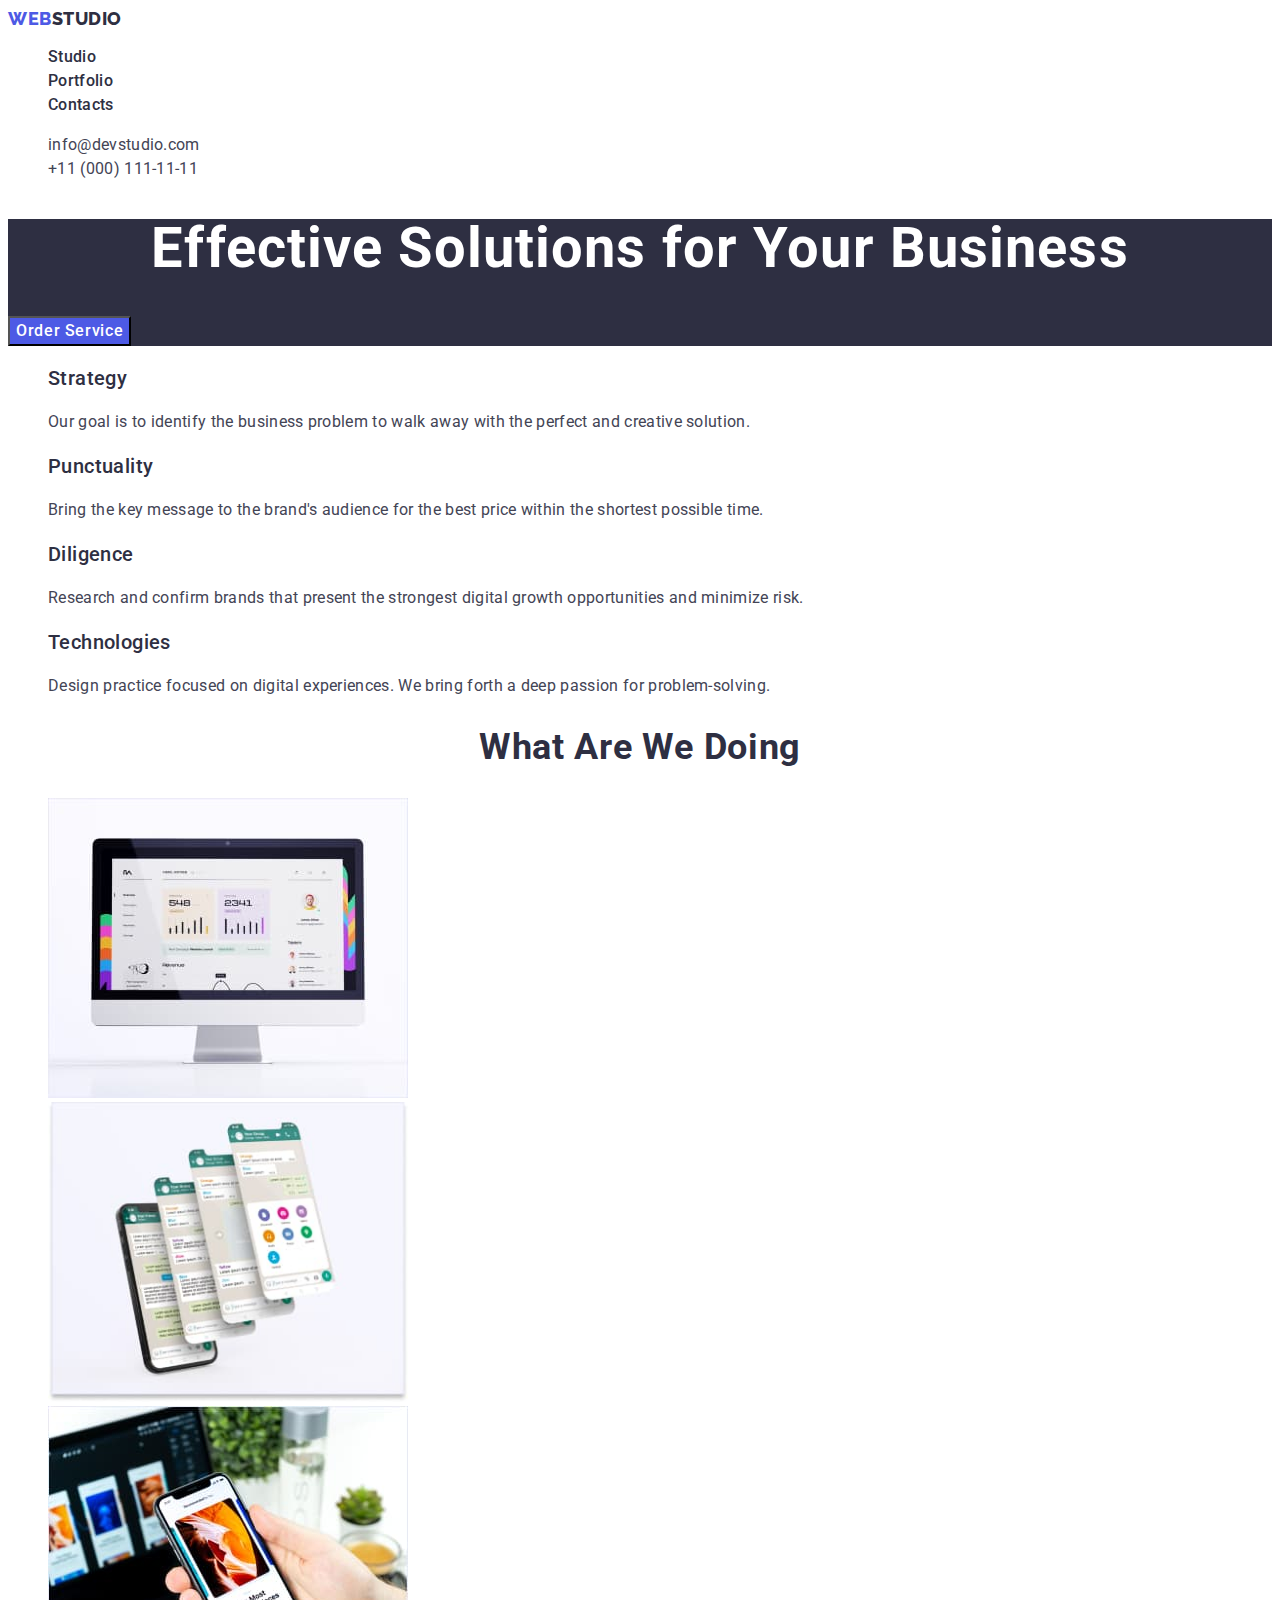
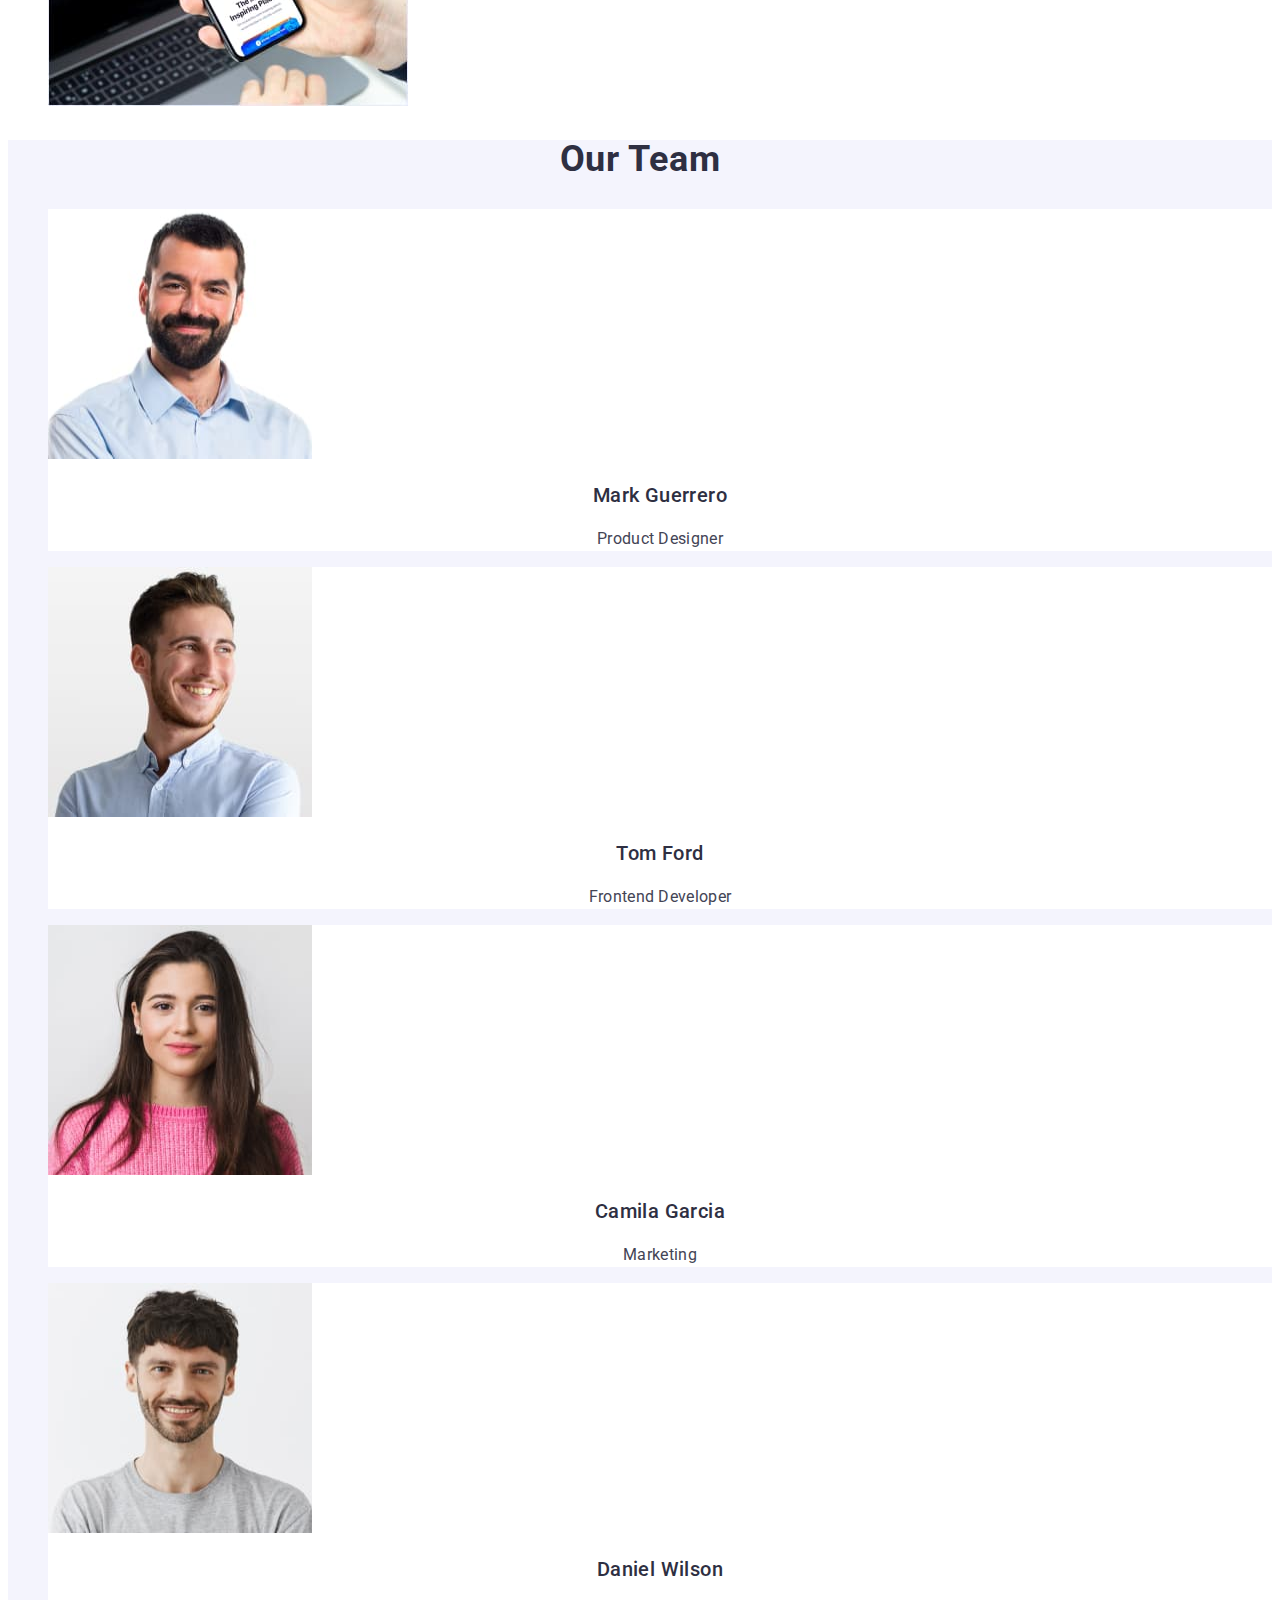
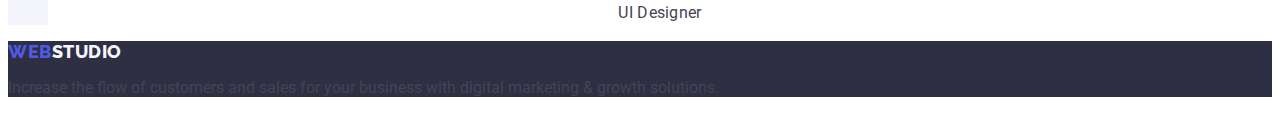
==== commit 3a7231f7: "13" ====
--- a/index.html
+++ b/index.html
@@ -17,7 +17,7 @@
     <header class="header-pages">
       <nav class="page-navigation">
         <a class="logo link" href="./index.html"
-          >Web<span class="accent">Studio</span></a
+          >Web<span class="accent-header">Studio</span></a
         >
         <ul class="menu list">
           <li class="menu-item">
@@ -173,7 +173,7 @@
     </main>
     <footer class="footer-pages">
       <a class="logo link" href="./index.html"
-        >Web<span class="accent">Studio</span></a
+        >Web<span class="accent-footer">Studio</span></a
       >
       <p class="footer-pages-text">
         Increase the flow of customers and sales for your business with digital
--- a/css/styles.css
+++ b/css/styles.css
@@ -16,8 +16,11 @@
 button {
   cursor: pointer;
 }
-.accent {
+.accent-header {
   color: #2e2f42;
+}
+.accent-footer {
+  color: #f4f4fd;
 }
 body {
   font-family: "Roboto", sans-serif;
@@ -97,7 +100,7 @@
   font-style: normal;
   font-weight: 500;
   font-size: 20px;
-  line-height: 1.2x;
+  line-height: 1.2;
   letter-spacing: 0.02em;
   color: var(--title-color);
 }
@@ -158,3 +161,6 @@
   letter-spacing: 0.02em;
   color: #434455;
 }
+.footer-pages {
+  background-color: #2e2f42;
+}
